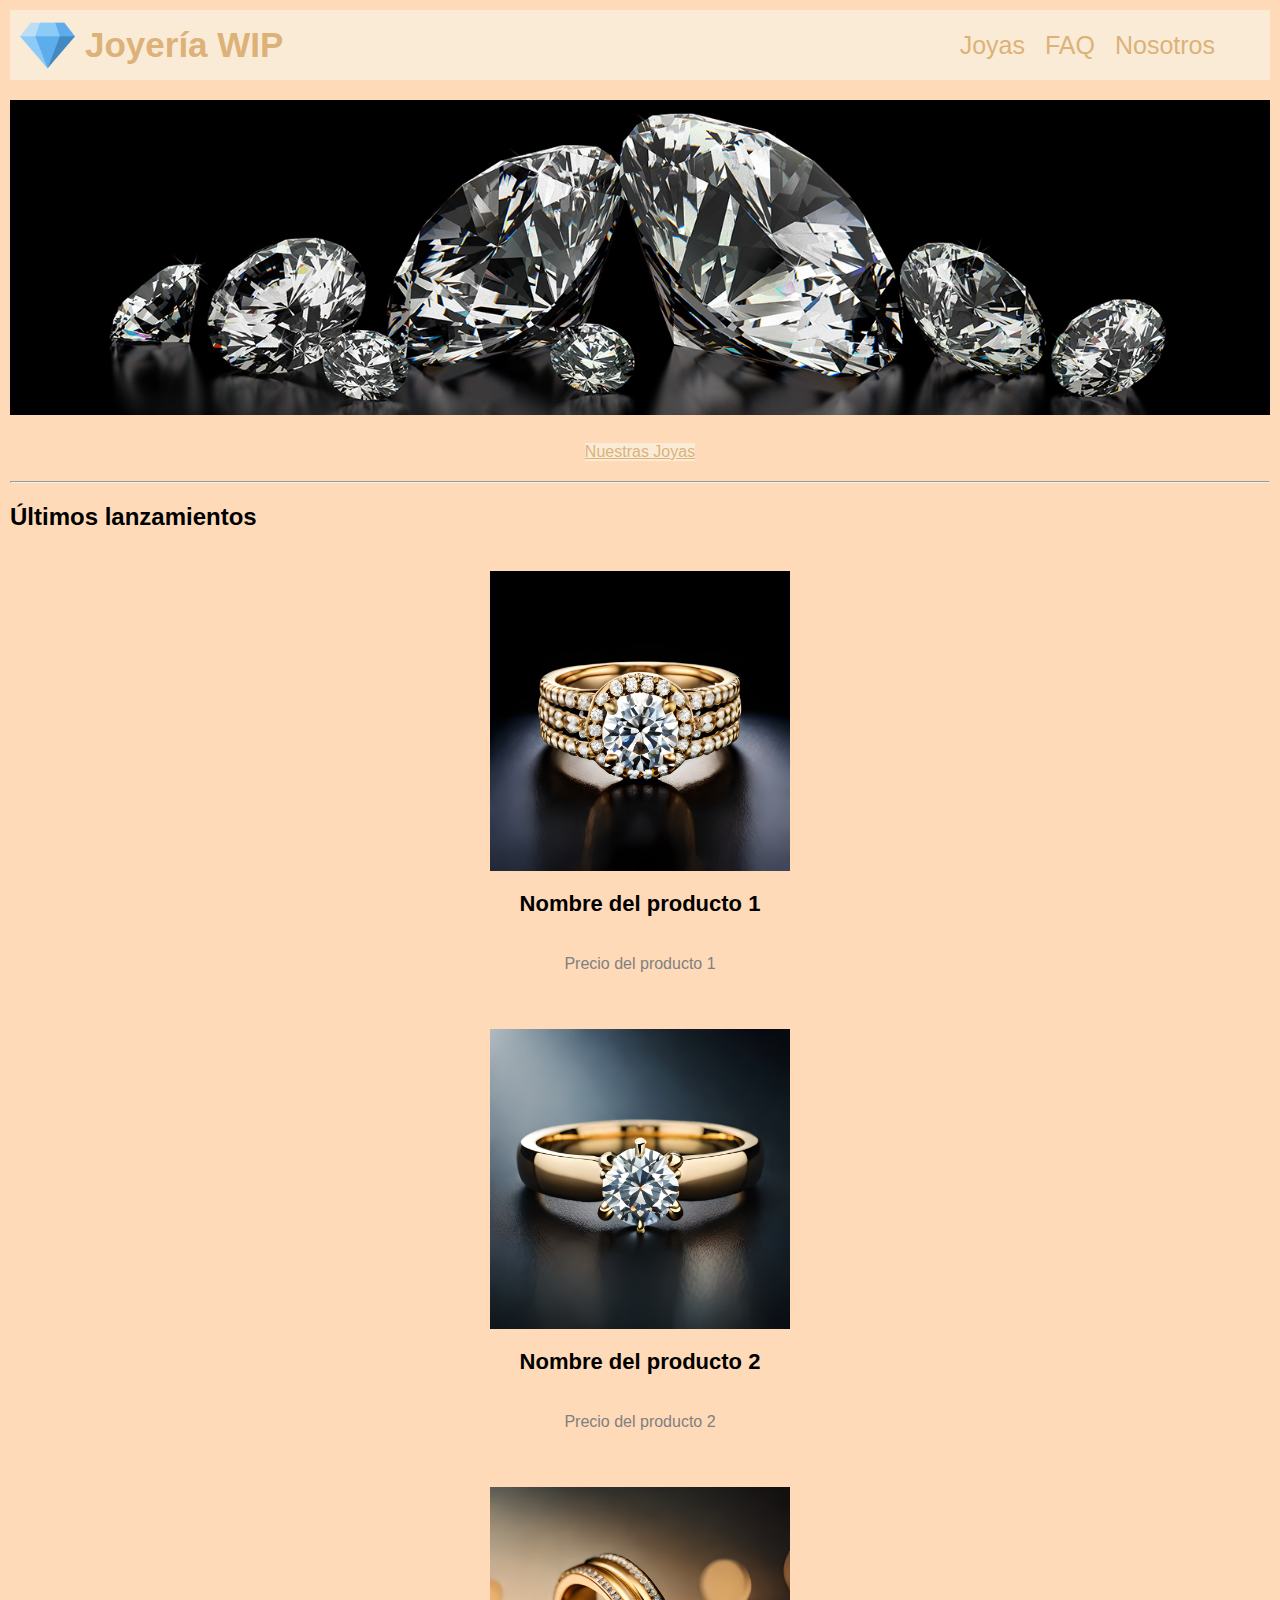
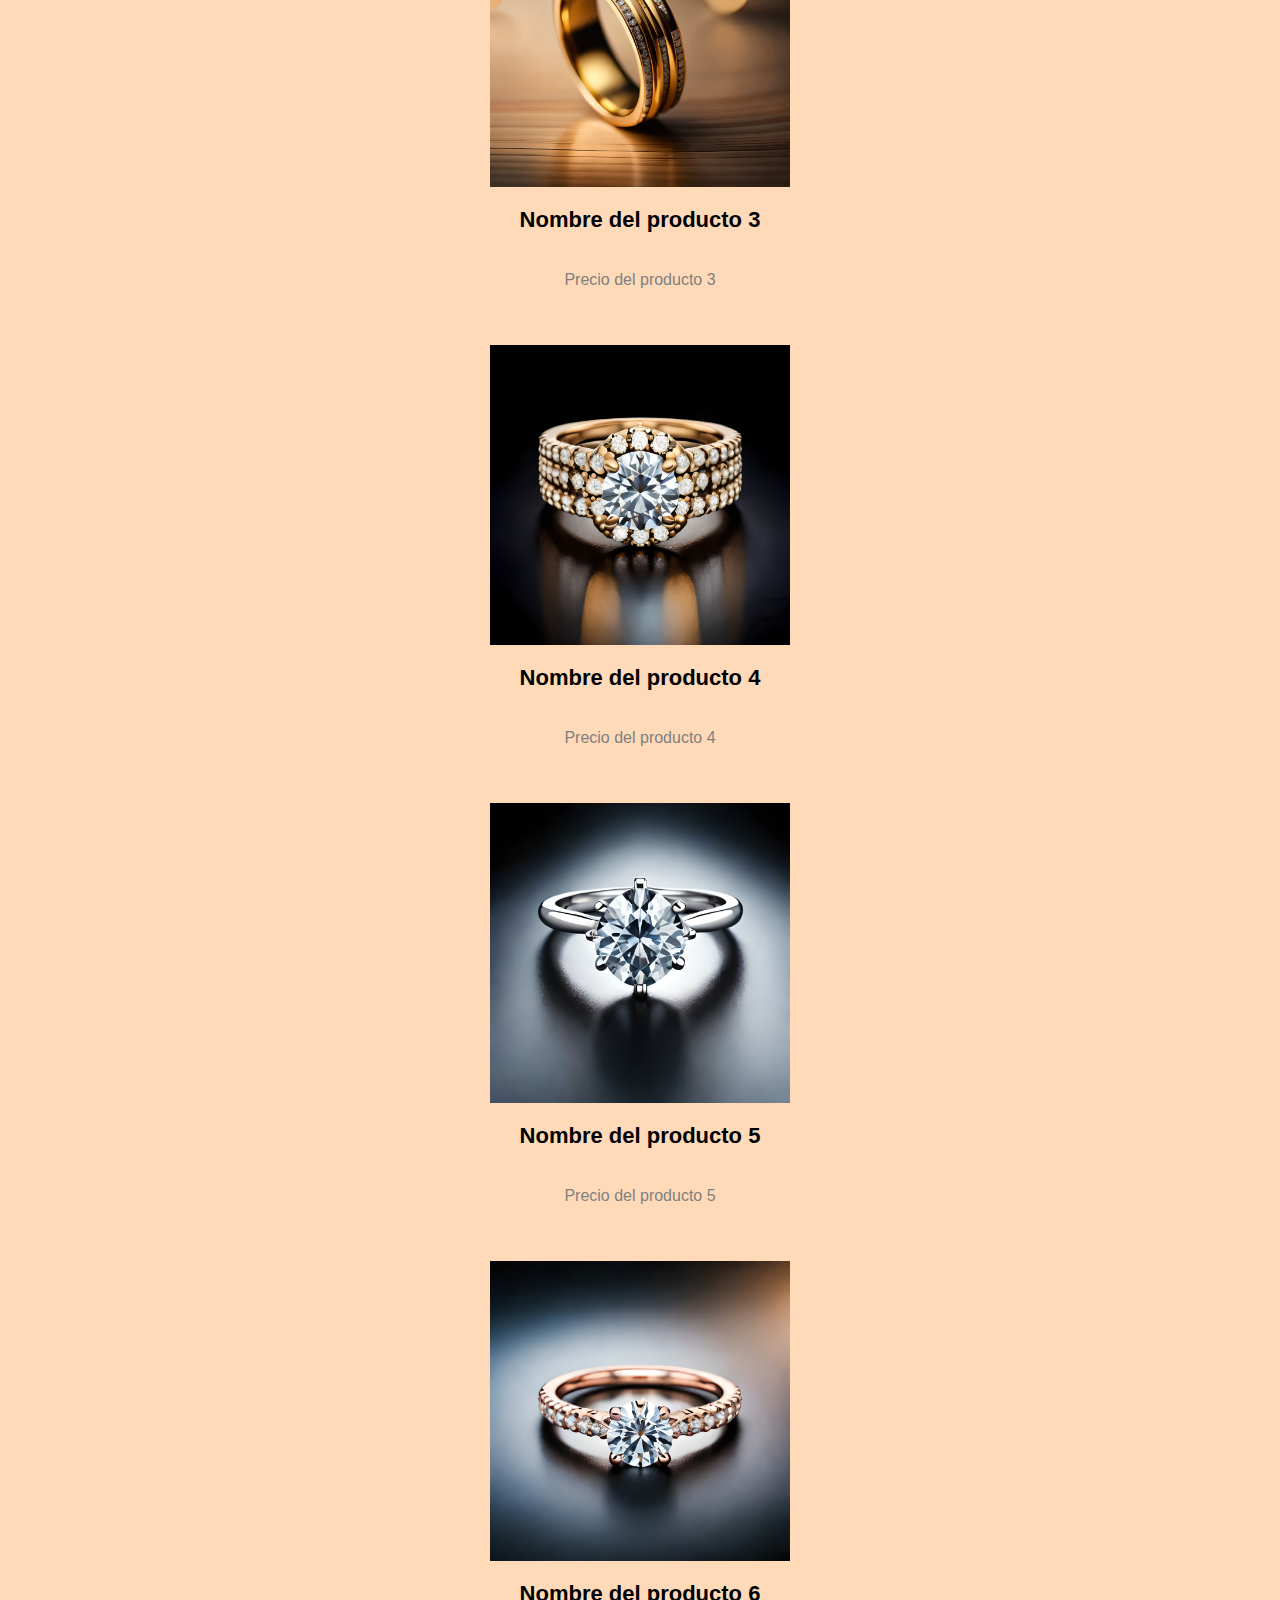
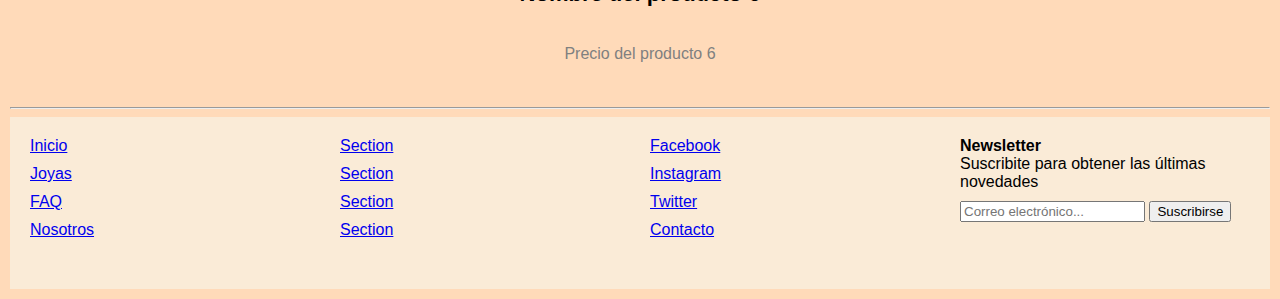
==== index.html @ 40a6d09e "Grids + Mejoras generales" ====
<!DOCTYPE html>
<html lang="en">

<head>
  <meta charset="UTF-8">
  <meta http-equiv="X-UA-Compatible" content="IE=edge">
  <meta name="viewport" content="width=device-width, initial-scale=1.0">
  <title>Joyeria WIP</title>
  <link rel="shortcut icon" href="media/favicon-32x32.png" type="image/x-icon">
  <link rel="stylesheet" href="styles/main.css">
  <link href="https://cdn.jsdelivr.net/npm/bootstrap@5.3.0-alpha3/dist/css/bootstrap.min.css" rel="stylesheet"
  integrity="sha384-KK94CHFLLe+nY2dmCWGMq91rCGa5gtU4mk92HdvYe+M/SXH301p5ILy+dN9+nJOZ" crossorigin="anonymous">
</head>

<body class="bg-peachpuff">

  <header>
    <a href="#" class="logo">
      <img src="media/apple-touch-icon.png" alt="logo">
      <h2>Joyería WIP</h2>
    </a>

    <nav>
      <a href="pages/joyas.html">Joyas</a>
      <a href="pages/faq.html">FAQ</a>
      <a href="pages/nosotros.html">Nosotros</a>
    </nav>

  </header>

  <section id="inicio">
    <img class="banner" src="media/Diamonds-Banner.jpg" alt="fotos slider">
    <br>
    <a href="pages/joyas.html" class="btn btn-default btn-lg">Nuestras Joyas</a>
  </section>

  <hr>

  <main>
    <section id="ultimos-lanzamientos">
      <h2>Últimos lanzamientos</h2>
      <div class="row">
        <div class="col-md-4">
          <div class="product">
            <img class="producto" src="media/Producto (1).jpg" alt="Producto 1">
            <h3>Nombre del producto 1</h3>
            <p>Precio del producto 1</p>
          </div>
        </div>

        <div class="col-md-4">
          <div class="product">
            <img class="producto" src="media/Producto (2).jpg" alt="Producto 2">
            <h3>Nombre del producto 2</h3>
            <p>Precio del producto 2</p>
          </div>
        </div>

        <div class="col-md-4">
          <div class="product">
            <img class="producto" src="media/Producto (3).jpg" alt="Producto 3">
            <h3>Nombre del producto 3</h3>
            <p>Precio del producto 3</p>
          </div>
        </div>

        <div class="col-md-4">
          <div class="product">
            <img class="producto" src="media/Producto (4).jpg" alt="Producto 4">
            <h3>Nombre del producto 4</h3>
            <p>Precio del producto 4</p>
          </div>
        </div>

        <div class="col-md-4">
          <div class="product">
            <img class="producto" src="media/Producto (5).jpg" alt="Producto 5">
            <h3>Nombre del producto 5</h3>
            <p>Precio del producto 5</p>
          </div>
        </div>

        <div class="col-md-4">
          <div class="product">
            <img class="producto" src="media/Producto (6).jpg" alt="Producto 6">
            <h3>Nombre del producto 6</h3>
            <p>Precio del producto 6</p>
          </div>
        </div>
      </div>
    </section>
  </main>

  <hr>

  <footer>
    <div class="container">
      <div class="col">
        <nav>
          <ul>
            <li><a href="#">Inicio</a></li>
            <li><a href="pages/joyas.html">Joyas</a></li>
            <li><a href="pages/faq.html">FAQ</a></li>
            <li><a href="pages/nosotros.html">Nosotros</a></li>
          </ul>
        </nav>
      </div>
      <div class="col">
        <nav>
          <ul>
            <li><a href="#">Section</a></li>
            <li><a href="#">Section</a></li>
            <li><a href="#">Section</a></li>
            <li><a href="#">Section</a></li>
          </ul>
        </nav>
      </div>
      <div class="col">
        <nav>
          <ul>
            <li><a href="#">Facebook</a></li>
            <li><a href="#">Instagram</a></li>
            <li><a href="#">Twitter</a></li>
            <li><a href="#">Contacto</a></li>
          </ul>
        </nav>
      </div>
      <div class="col newsletter-form">
        <form action="#" method="post">
          <h4>Newsletter</h4>
          <p>Suscribite para obtener las últimas novedades</p>
          <input type="email" name="email" placeholder="Correo electrónico...">
          <button type="submit">Suscribirse</button>
        </form>
      </div>
    </div>
  </footer>

  <script src="https://cdn.jsdelivr.net/npm/bootstrap@5.3.0-alpha3/dist/js/bootstrap.bundle.min.js"></script>
</body>

</html>
---- styles/main.css ----
/* Header */
header {
  display: flex;
  height: 70px;
  margin-bottom: 20px;
  background-color: antiquewhite;
  justify-content: space-between;
  align-items: center;
}

header nav {
  display: flex;
  margin-right: 15px;
  font-size: 25px;
  align-items: center;
  padding-right: 20px;
}

header nav a {
  text-decoration: none;
  margin-right: 20px;
  color: rgb(221, 178, 121);
}

.logo {
  display: flex;
  height: 55px;
  margin: 10px;
  text-decoration: none;
}

.logo h2 {
  font-size: 35px;
  align-self: center;
  margin-left: 10px;
  color: rgb(221, 178, 121);
}


/* Body */
body.bg-peachpuff {
  background-color: peachpuff;
  font-family: 'Gill Sans', 'Gill Sans MT', Calibri, 'Trebuchet MS', sans-serif;
  margin: 10px;
}

.product-container {
  display: grid;
  grid-template-columns: repeat(auto-fit, minmax(300px, 1fr));
  grid-gap: 20px;
}

.product {
  display: flex;
  flex-direction: column;
  align-items: center;
  justify-content: center;
  padding: 20px;
  text-align: center;
}

.product:hover {
  box-shadow: 0 4px 8px rgba(0, 0, 0, 0.2);
}


.product h3 {
  font-size: 22px;
  margin-top: 20px;
}

.product p {
  font-size: 16px;
  color: gray;
}

.product img.producto {
  max-width: 100%;
  height: auto;
  object-fit: contain;
  max-height: 300px;
}

img.banner {
  max-width: 100%;
  height: auto;
}

#inicio {
  display: flex;
  justify-content: center;
  align-items: center;
  flex-direction: column;
  margin-bottom: 20px;
}

#inicio .banner {
  max-width: 100%;
  height: auto;
  margin-bottom: 10px;
}

#inicio .btn-default {
  display: block;
  margin: 0 auto;
  text-align: center;
  background-color: antiquewhite;
  color: rgb(221, 178, 121);
}

#inicio .btn-default:hover {
background-color: grey;
}


/* Footer */
footer {
  background-color: antiquewhite;
  padding: 20px;
}

.container {
  display: flex;
  flex-wrap: wrap;
  align-items: flex-start;
}

.col {
  flex: 1;
  margin-bottom: 20px;
}

.col:not(:last-child) {
  margin-right: 20px;
}

nav ul {
  list-style: none;
  padding: 0;
  margin: 0;
}

nav ul li {
  margin-bottom: 10px;
}

.newsletter-form {
  flex: 1;
  text-align: right;
}

.newsletter-form form {
  text-align: left;
}

.newsletter-form h4,
.newsletter-form p {
  margin: 0;
}

.newsletter-form input[type="email"],
.newsletter-form button[type="submit"] {
  margin-top: 10px;
}
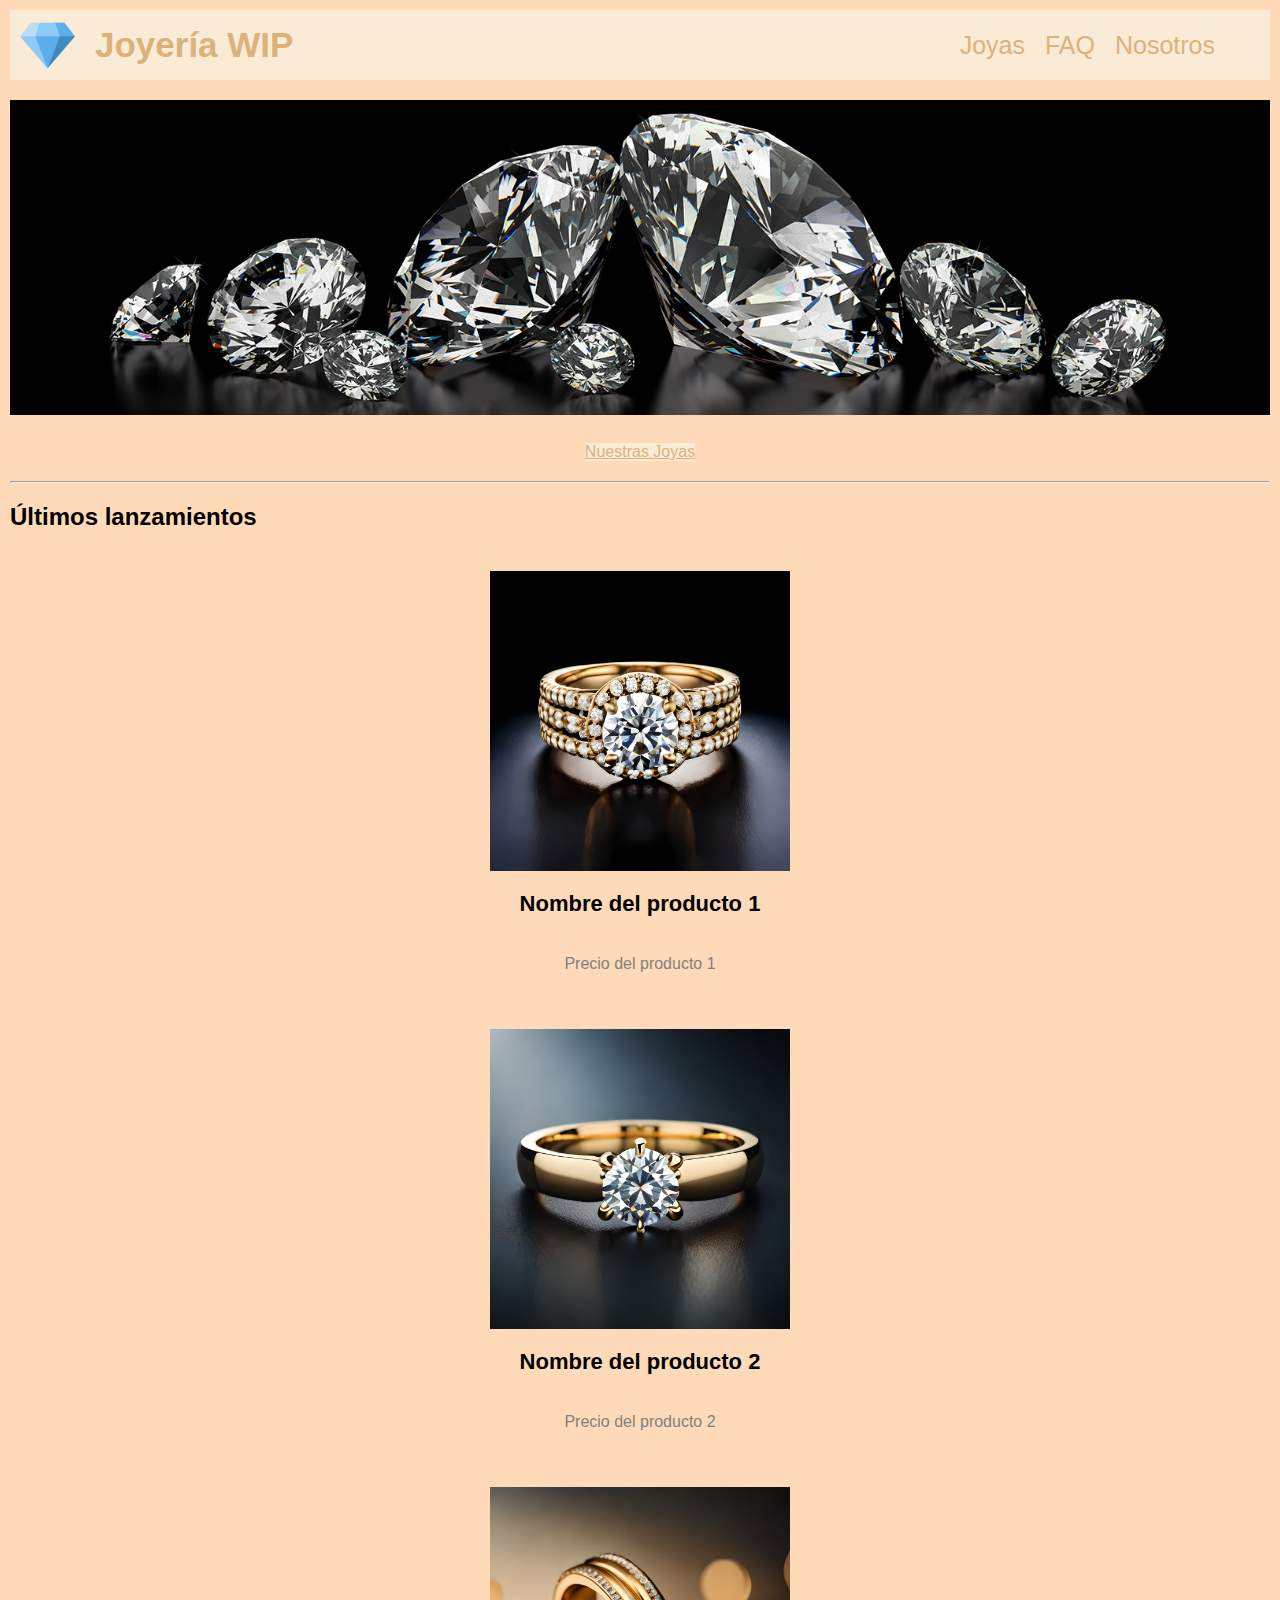
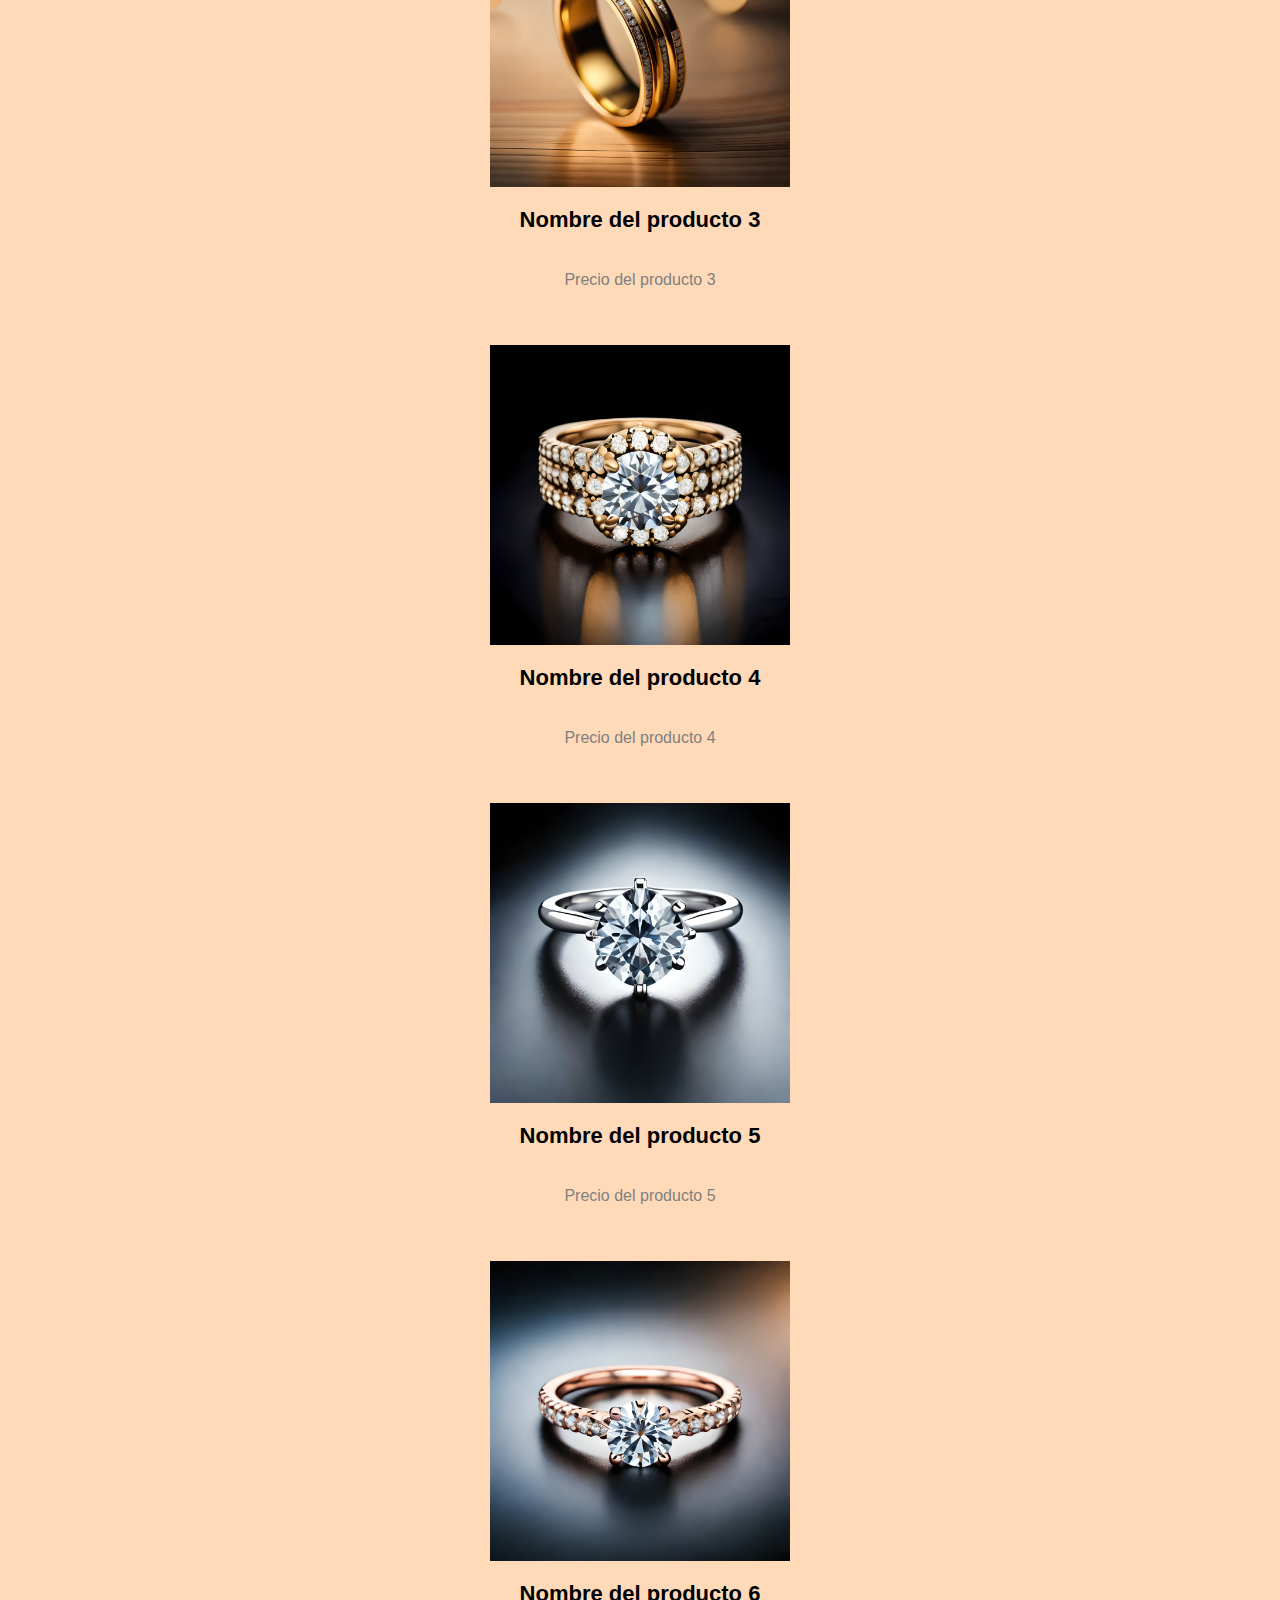
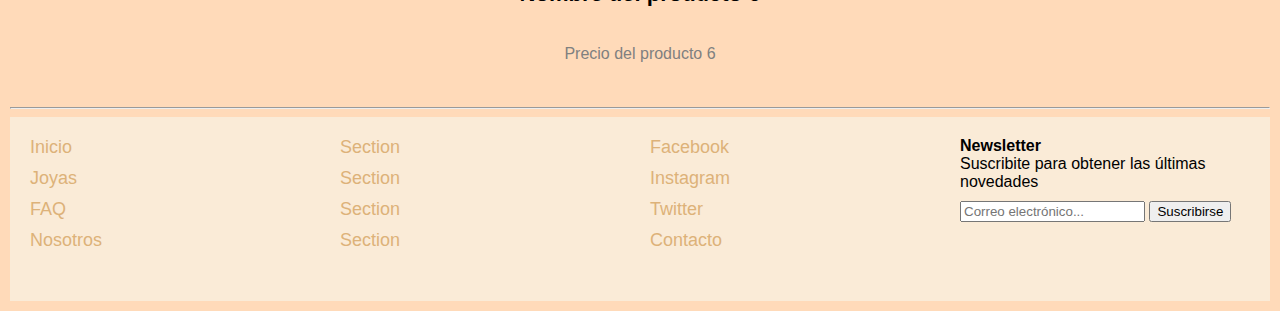
==== commit e240f399: "Media Queries + Pulido Responsive" ====
--- a/index.html
+++ b/index.html
@@ -40,7 +40,7 @@
     <section id="ultimos-lanzamientos">
       <h2>Últimos lanzamientos</h2>
       <div class="row">
-        <div class="col-md-4">
+        <div class="col-md-4 col-sm-6">
           <div class="product">
             <img class="producto" src="media/Producto (1).jpg" alt="Producto 1">
             <h3>Nombre del producto 1</h3>
@@ -48,7 +48,7 @@
           </div>
         </div>
 
-        <div class="col-md-4">
+        <div class="col-md-4 col-sm-6">
           <div class="product">
             <img class="producto" src="media/Producto (2).jpg" alt="Producto 2">
             <h3>Nombre del producto 2</h3>
@@ -56,7 +56,7 @@
           </div>
         </div>
 
-        <div class="col-md-4">
+        <div class="col-md-4 col-sm-6">
           <div class="product">
             <img class="producto" src="media/Producto (3).jpg" alt="Producto 3">
             <h3>Nombre del producto 3</h3>
@@ -64,7 +64,7 @@
           </div>
         </div>
 
-        <div class="col-md-4">
+        <div class="col-md-4 col-sm-6">
           <div class="product">
             <img class="producto" src="media/Producto (4).jpg" alt="Producto 4">
             <h3>Nombre del producto 4</h3>
@@ -72,7 +72,7 @@
           </div>
         </div>
 
-        <div class="col-md-4">
+        <div class="col-md-4 col-sm-6">
           <div class="product">
             <img class="producto" src="media/Producto (5).jpg" alt="Producto 5">
             <h3>Nombre del producto 5</h3>
@@ -80,7 +80,7 @@
           </div>
         </div>
 
-        <div class="col-md-4">
+        <div class="col-md-4 col-sm-6">
           <div class="product">
             <img class="producto" src="media/Producto (6).jpg" alt="Producto 6">
             <h3>Nombre del producto 6</h3>
--- a/styles/main.css
+++ b/styles/main.css
@@ -5,7 +5,29 @@
   margin-bottom: 20px;
   background-color: antiquewhite;
   justify-content: space-between;
-  align-items: center;
+  align-items: center
+}
+
+.logo {
+  display: flex;
+  height: 55px;
+  margin: 10px;
+  text-decoration: none;
+}
+
+.logo img {
+  height: 100%;
+}
+.logo h2 {
+  padding: 10px;
+  font-size: 35px;
+  align-self: center;
+  margin-left: 10px;
+  color: rgb(221, 178, 121);
+}
+
+.logo h2:hover{
+  color: grey;
 }
 
 header nav {
@@ -22,18 +44,8 @@
   color: rgb(221, 178, 121);
 }
 
-.logo {
-  display: flex;
-  height: 55px;
-  margin: 10px;
-  text-decoration: none;
-}
-
-.logo h2 {
-  font-size: 35px;
-  align-self: center;
-  margin-left: 10px;
-  color: rgb(221, 178, 121);
+header nav a:hover{
+  color:grey;
 }
 
 
@@ -56,7 +68,6 @@
   align-items: center;
   justify-content: center;
   padding: 20px;
-  text-align: center;
 }
 
 .product:hover {
@@ -144,6 +155,16 @@
   margin-bottom: 10px;
 }
 
+nav ul li a {
+  font-size: 18px;
+  color: rgb(221, 178, 121);
+  text-decoration: none;
+}
+
+nav ul li a:hover{
+  color: grey;
+}
+
 .newsletter-form {
   flex: 1;
   text-align: right;
@@ -162,3 +183,58 @@
 .newsletter-form button[type="submit"] {
   margin-top: 10px;
 }
+
+/* Media Queries */
+@media only screen and (max-width: 768px) {
+  .logo {
+    justify-content: center;
+    margin-right: 0;
+  }
+
+  .logo h2 {
+    font-size: 25px;
+    margin-left: 0;
+  }
+
+  header nav {
+    display: flex;
+    margin-right: 0;
+    font-size: 20px;
+  }
+
+  header nav a {
+    margin-right: 10px;
+  }
+
+  .product-container {
+    grid-template-columns: repeat(auto-fit, minmax(250px, 1fr));
+  }
+}
+
+@media only screen and (max-width: 576px) {
+  .logo h2 {
+    font-size: 20px;
+  }
+
+  header nav {
+    display: flex;
+    font-size: 20px;
+  }
+
+  header nav a {
+    margin-right: 10px;
+  }
+
+  .product-container {
+    grid-template-columns: repeat(auto-fit, minmax(200px, 1fr));
+  }
+
+  .newsletter-form {
+    text-align: center;
+  }
+
+  .col {
+    margin-right: 0;
+  }
+}
+
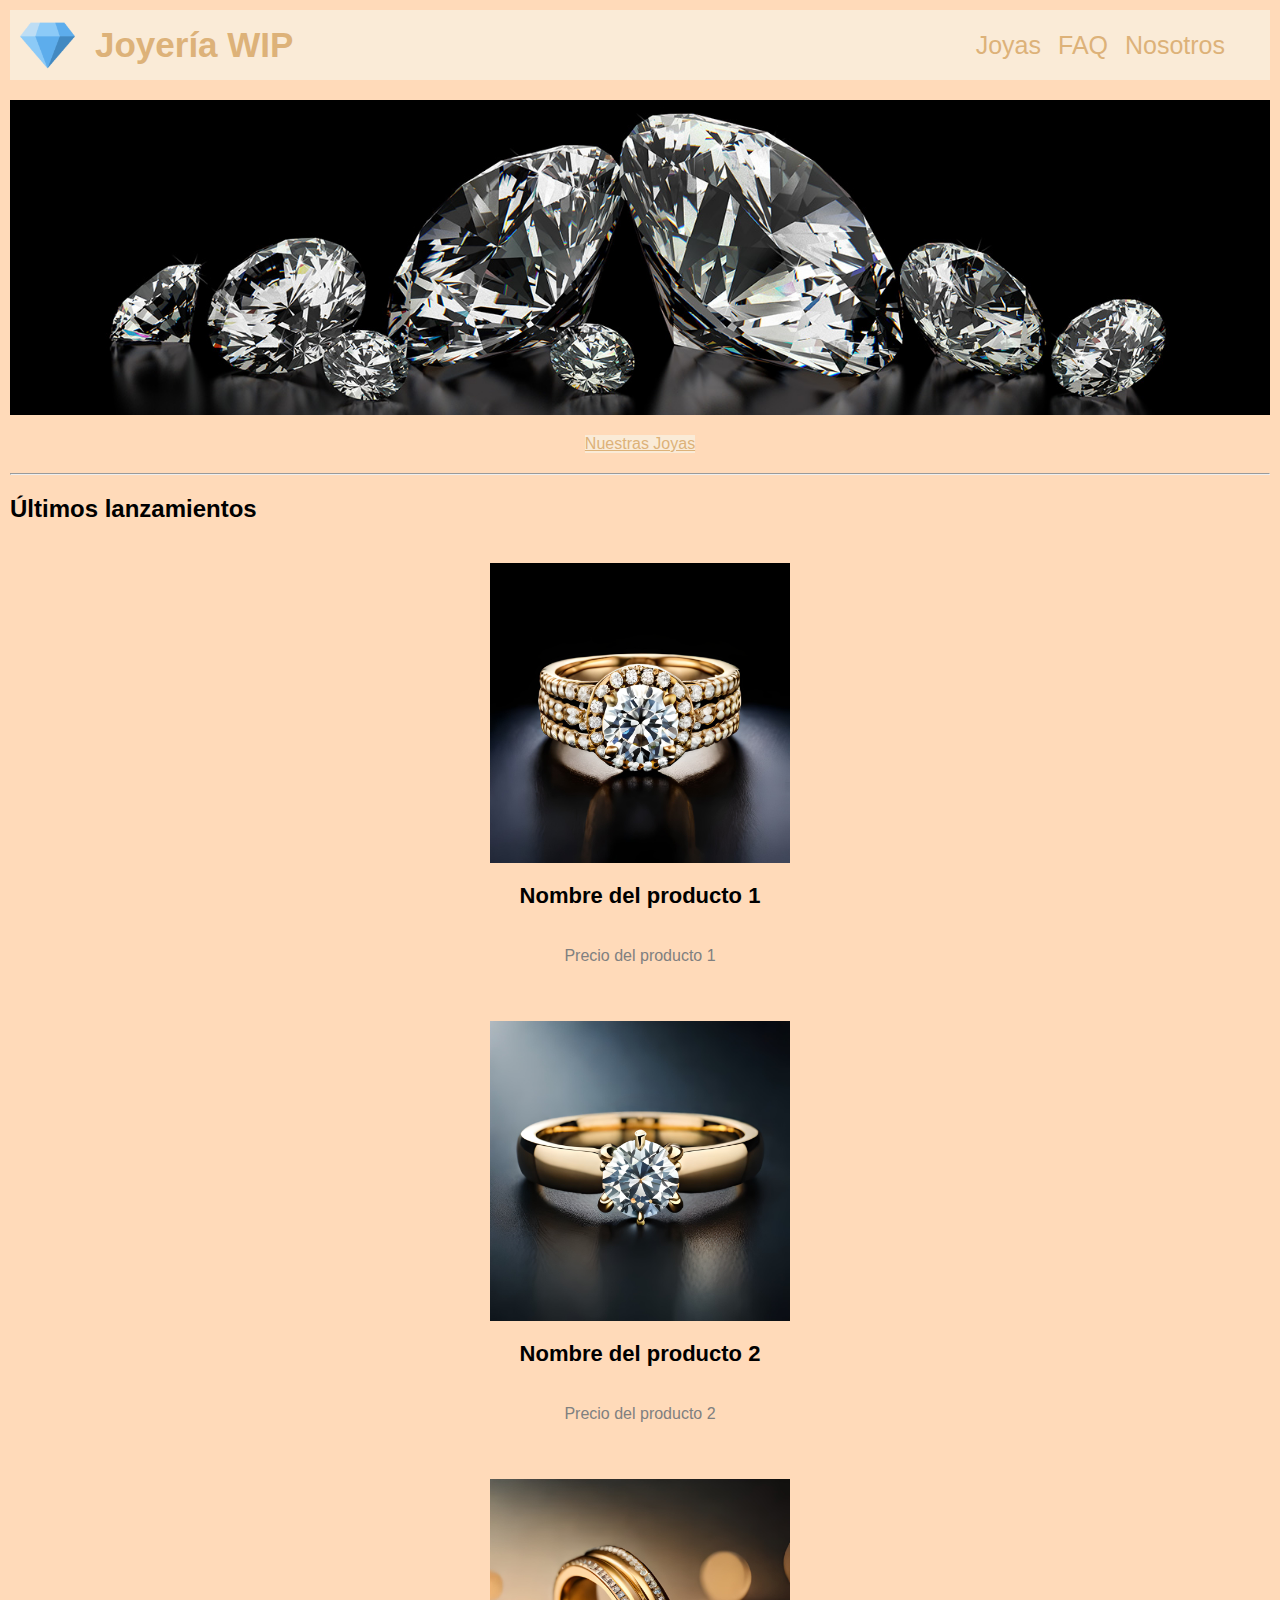
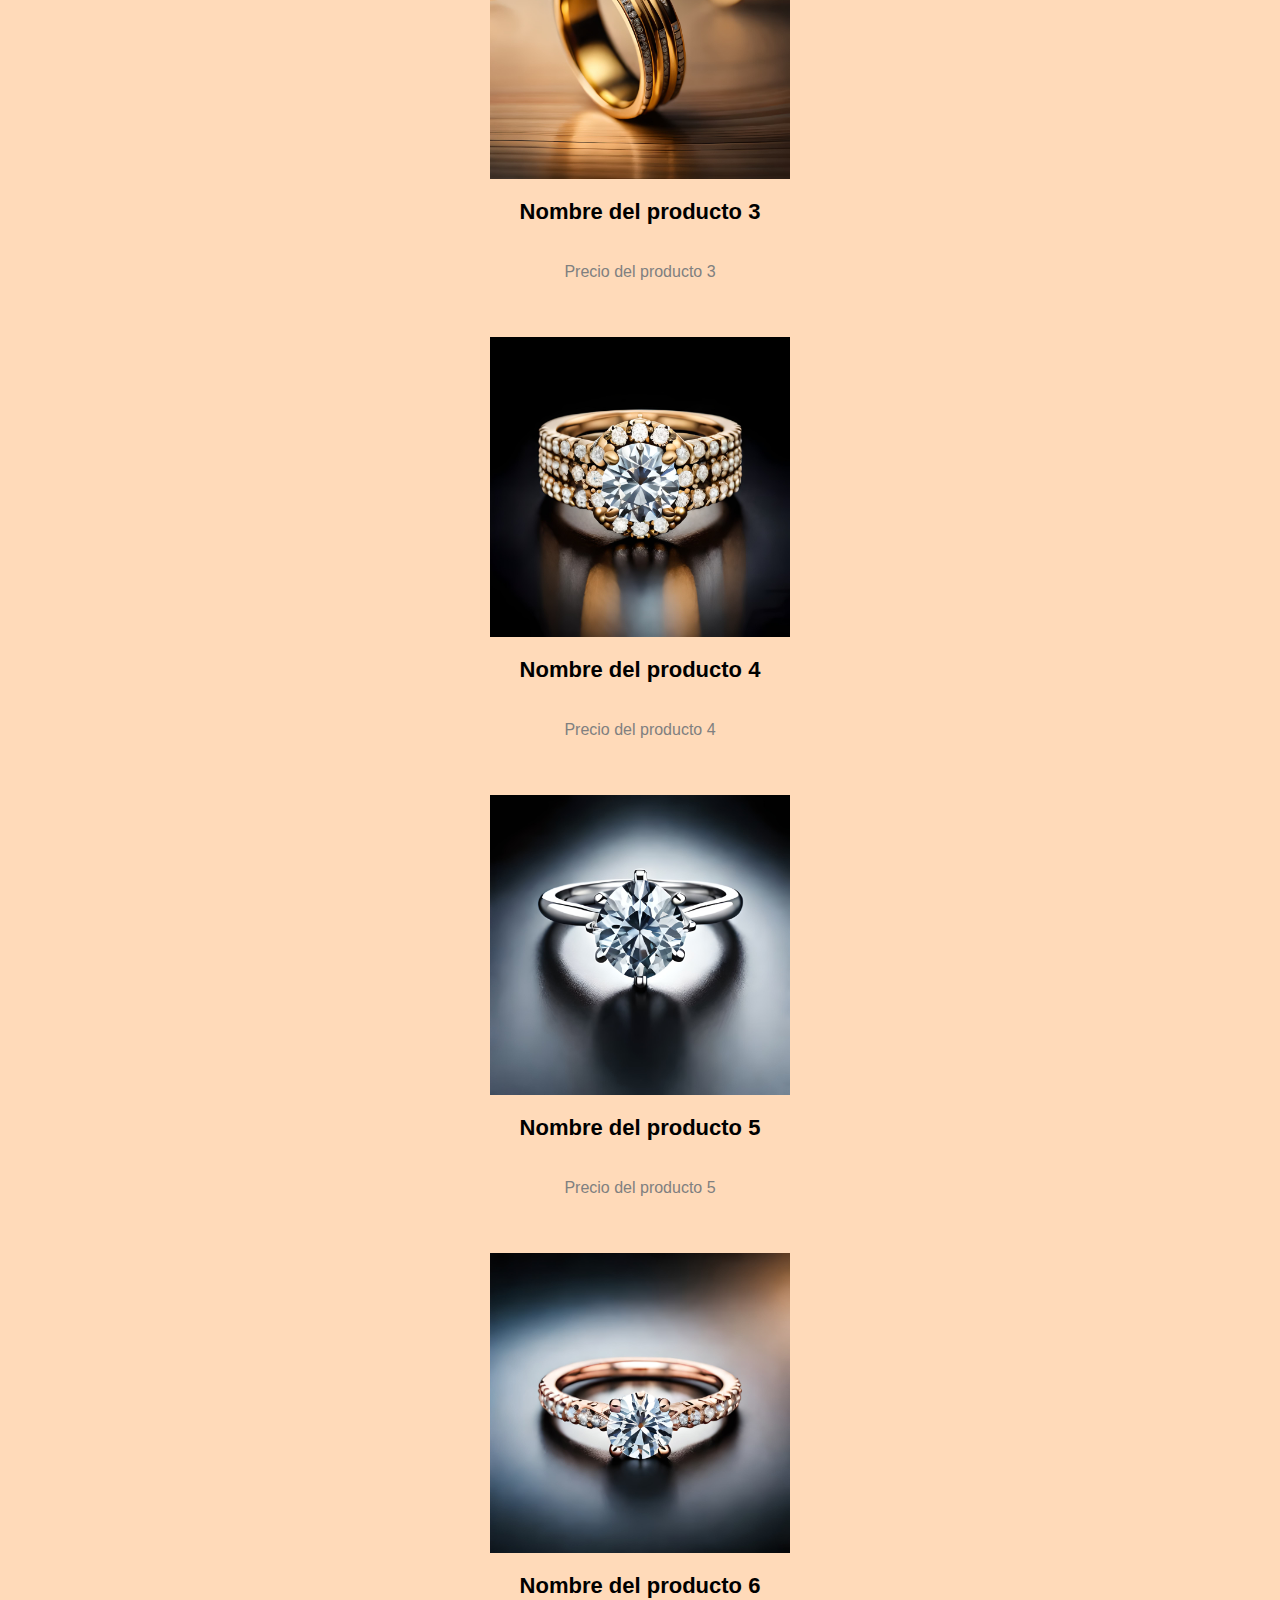
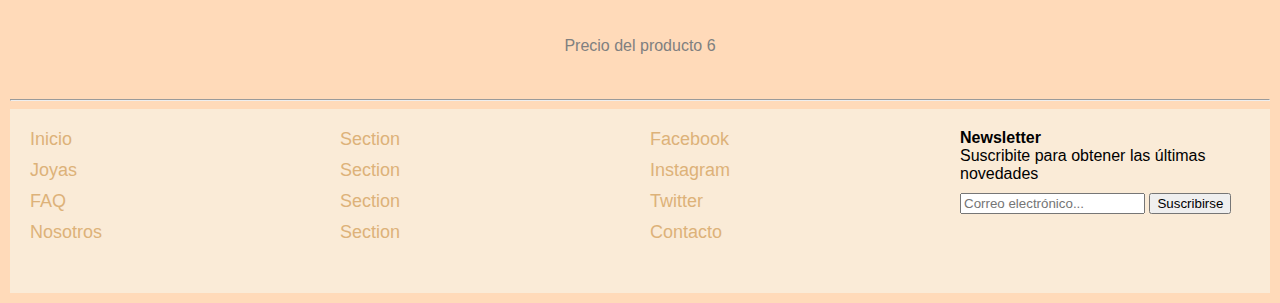
==== commit 4846a93d: "SEO + Correcciones + Start SASS" ====
--- a/index.html
+++ b/index.html
@@ -5,6 +5,8 @@
   <meta charset="UTF-8">
   <meta http-equiv="X-UA-Compatible" content="IE=edge">
   <meta name="viewport" content="width=device-width, initial-scale=1.0">
+  <meta name="description" content="Ingresa al sitio para conocer nuestras piezas únicas hechas a mano. Trabajamos con plata .925 y oro 14K y 18K.">
+  <meta name="keywords" content="Joyería, Joyas, Oro, Plata, 14K, 18K, .925, Diamantes, VVS, Anillos, Cadenas, Chains">
   <title>Joyeria WIP</title>
   <link rel="shortcut icon" href="media/favicon-32x32.png" type="image/x-icon">
   <link rel="stylesheet" href="styles/main.css">
@@ -13,24 +15,25 @@
 </head>
 
 <body class="bg-peachpuff">
-
   <header>
     <a href="#" class="logo">
       <img src="media/apple-touch-icon.png" alt="logo">
-      <h2>Joyería WIP</h2>
+      <h1>Joyería WIP</h1>
     </a>
 
     <nav>
-      <a href="pages/joyas.html">Joyas</a>
-      <a href="pages/faq.html">FAQ</a>
-      <a href="pages/nosotros.html">Nosotros</a>
+      <ul>
+      <li> <a href="pages/joyas.html">Joyas</a> </li>
+      <li> <a href="pages/faq.html">FAQ</a> </li>
+      <li> <a href="pages/nosotros.html">Nosotros</a> </li>
+      </ul>
     </nav>
 
   </header>
 
   <section id="inicio">
     <img class="banner" src="media/Diamonds-Banner.jpg" alt="fotos slider">
-    <br>
+    
     <a href="pages/joyas.html" class="btn btn-default btn-lg">Nuestras Joyas</a>
   </section>
 
--- a/styles/main.css
+++ b/styles/main.css
@@ -18,7 +18,7 @@
 .logo img {
   height: 100%;
 }
-.logo h2 {
+.logo h1 {
   padding: 10px;
   font-size: 35px;
   align-self: center;
@@ -26,7 +26,7 @@
   color: rgb(221, 178, 121);
 }
 
-.logo h2:hover{
+.logo h1:hover{
   color: grey;
 }
 
@@ -38,13 +38,18 @@
   padding-right: 20px;
 }
 
-header nav a {
+header nav ul li {
+  display: inline;
   text-decoration: none;
-  margin-right: 20px;
-  color: rgb(221, 178, 121);
-}
-
-header nav a:hover{
+  margin-right: 10px;
+  color: rgb(221, 178, 121);
+}
+
+header nav ul li a {
+font-size: 25px;
+}
+
+header nav ul li a:hover{
   color:grey;
 }
 
@@ -56,6 +61,33 @@
   margin: 10px;
 }
 
+#inicio {
+  display: flex;
+  justify-content: center;
+  align-items: center;
+  flex-direction: column;
+  margin-bottom: 20px;
+}
+
+#inicio .banner {
+  max-width: 100%;
+  height: auto;
+  margin-bottom: 20px;
+}
+
+#inicio .btn-default {
+  display: block;
+  margin: 0 auto;
+  text-align: center;
+  background-color: antiquewhite;
+  color: rgb(221, 178, 121);
+}
+
+#inicio .btn-default:hover {
+background-color: grey;
+}
+
+
 .product-container {
   display: grid;
   grid-template-columns: repeat(auto-fit, minmax(300px, 1fr));
@@ -97,32 +129,6 @@
   height: auto;
 }
 
-#inicio {
-  display: flex;
-  justify-content: center;
-  align-items: center;
-  flex-direction: column;
-  margin-bottom: 20px;
-}
-
-#inicio .banner {
-  max-width: 100%;
-  height: auto;
-  margin-bottom: 10px;
-}
-
-#inicio .btn-default {
-  display: block;
-  margin: 0 auto;
-  text-align: center;
-  background-color: antiquewhite;
-  color: rgb(221, 178, 121);
-}
-
-#inicio .btn-default:hover {
-background-color: grey;
-}
-
 
 /* Footer */
 footer {
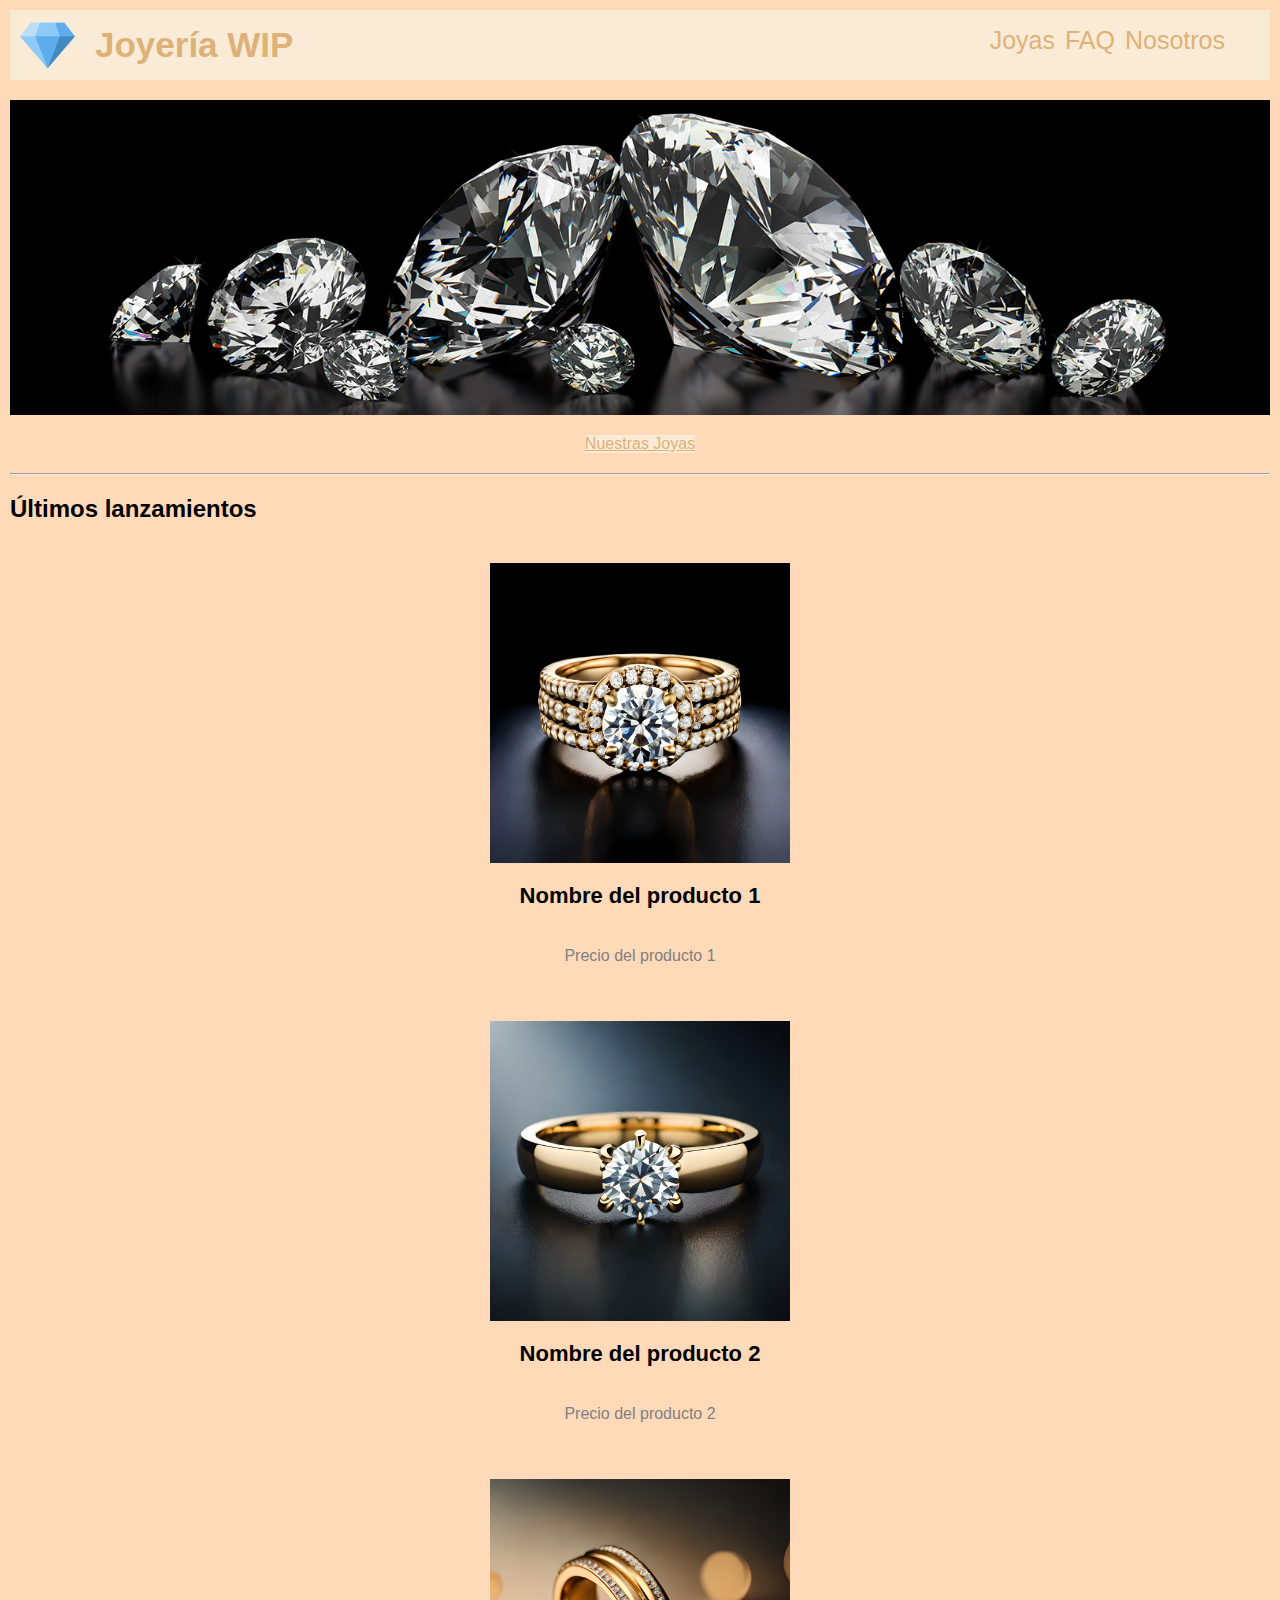
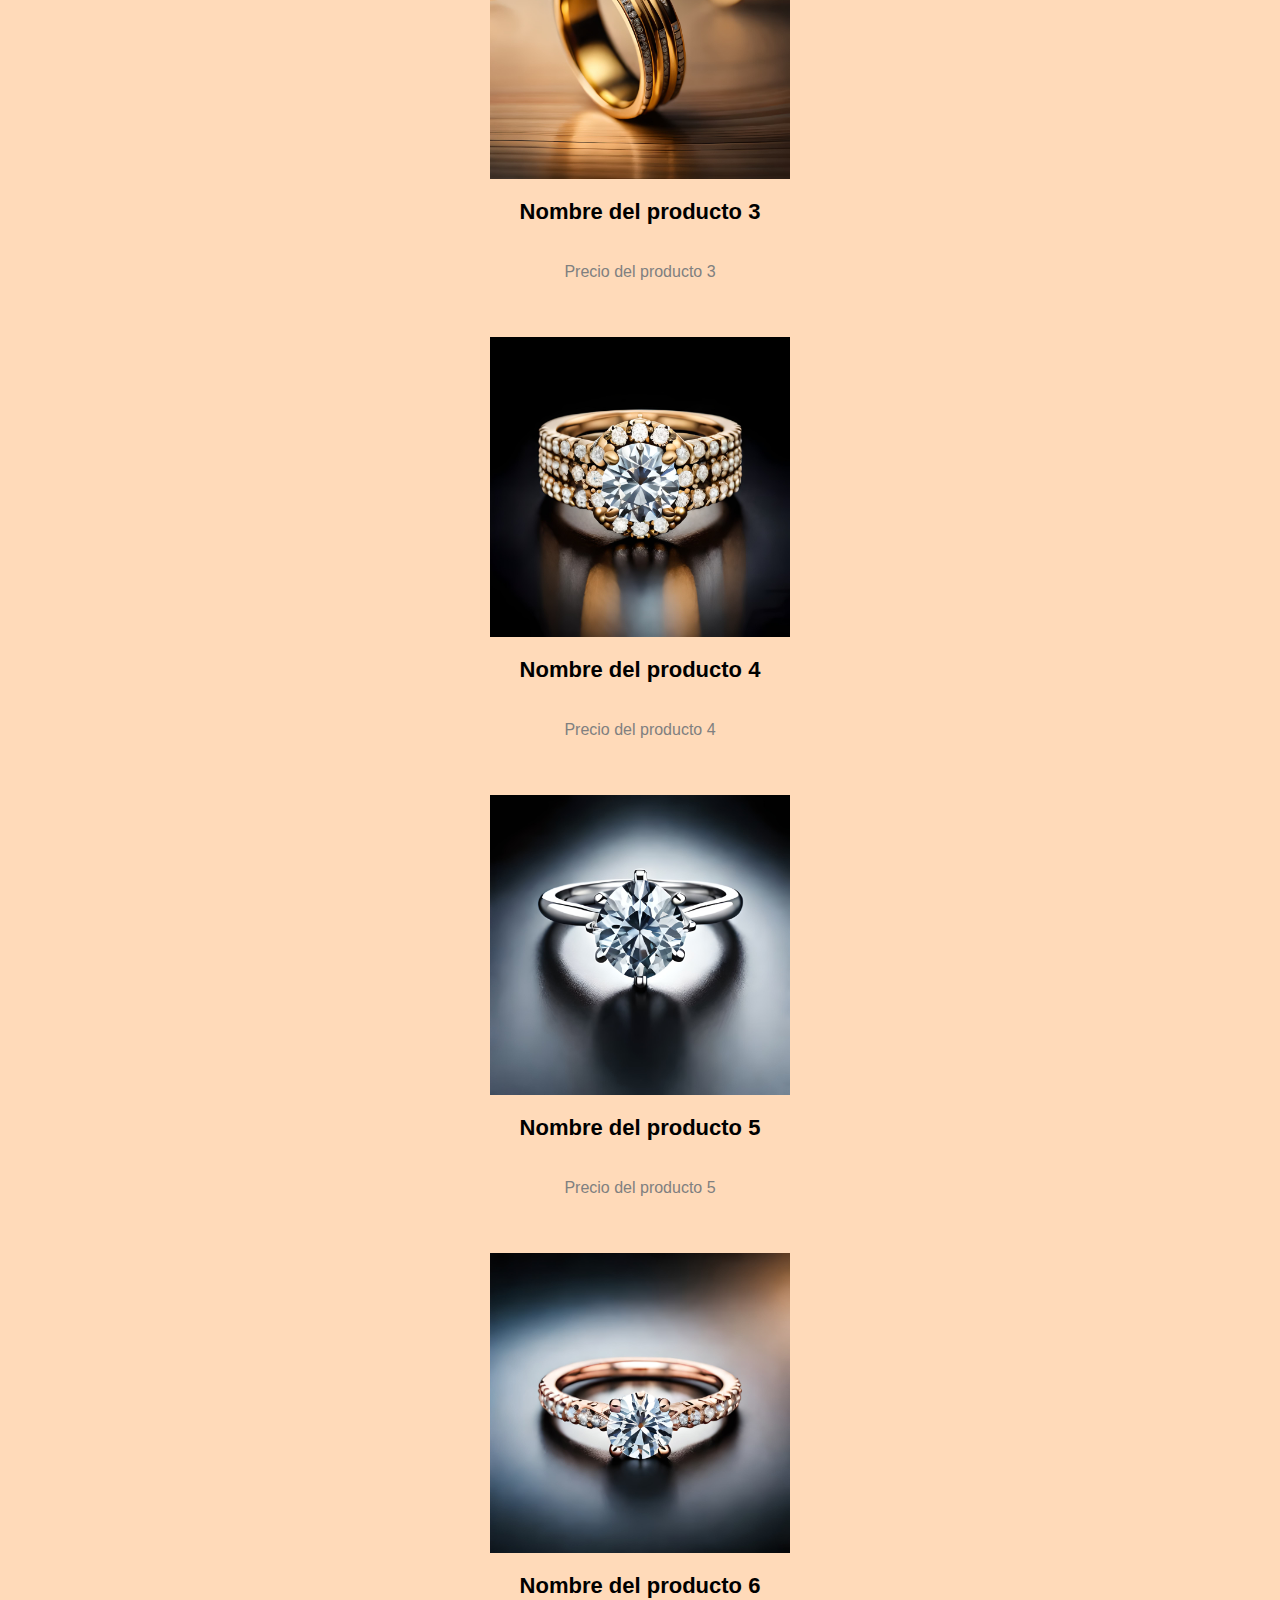
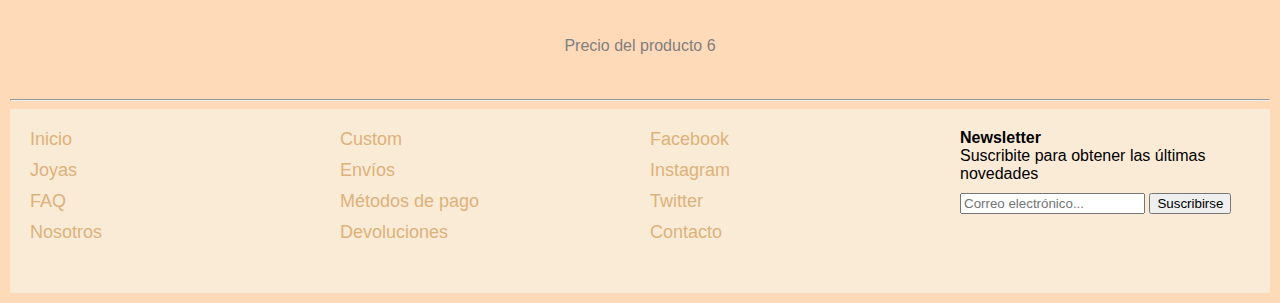
==== commit e25ed30f: "Correciones generales" ====
--- a/index.html
+++ b/index.html
@@ -9,7 +9,7 @@
   <meta name="keywords" content="Joyería, Joyas, Oro, Plata, 14K, 18K, .925, Diamantes, VVS, Anillos, Cadenas, Chains">
   <title>Joyeria WIP</title>
   <link rel="shortcut icon" href="media/favicon-32x32.png" type="image/x-icon">
-  <link rel="stylesheet" href="styles/main.css">
+  <link rel="stylesheet" href="css/main.css">
   <link href="https://cdn.jsdelivr.net/npm/bootstrap@5.3.0-alpha3/dist/css/bootstrap.min.css" rel="stylesheet"
   integrity="sha384-KK94CHFLLe+nY2dmCWGMq91rCGa5gtU4mk92HdvYe+M/SXH301p5ILy+dN9+nJOZ" crossorigin="anonymous">
 </head>
@@ -31,7 +31,7 @@
 
   </header>
 
-  <section id="inicio">
+  <section class="inicio">
     <img class="banner" src="media/Diamonds-Banner.jpg" alt="fotos slider">
     
     <a href="pages/joyas.html" class="btn btn-default btn-lg">Nuestras Joyas</a>
@@ -40,7 +40,7 @@
   <hr>
 
   <main>
-    <section id="ultimos-lanzamientos">
+    <section class="ultimos-lanzamientos">
       <h2>Últimos lanzamientos</h2>
       <div class="row">
         <div class="col-md-4 col-sm-6">
@@ -99,34 +99,28 @@
   <footer>
     <div class="container">
       <div class="col">
-        <nav>
           <ul>
             <li><a href="#">Inicio</a></li>
             <li><a href="pages/joyas.html">Joyas</a></li>
             <li><a href="pages/faq.html">FAQ</a></li>
             <li><a href="pages/nosotros.html">Nosotros</a></li>
           </ul>
-        </nav>
       </div>
       <div class="col">
-        <nav>
           <ul>
-            <li><a href="#">Section</a></li>
-            <li><a href="#">Section</a></li>
-            <li><a href="#">Section</a></li>
-            <li><a href="#">Section</a></li>
+            <li><a href="pages/faq.html#custom">Custom</a></li>
+            <li><a href="pages/faq.html#envios-metodosdepago-devoluciones">Envíos</a></li>
+            <li><a href="pages/faq.html#envios-metodosdepago-devoluciones">Métodos de pago</a></li>
+            <li><a href="pages/faq.html#envios-metodosdepago-devoluciones">Devoluciones</a></li>
           </ul>
-        </nav>
       </div>
       <div class="col">
-        <nav>
           <ul>
-            <li><a href="#">Facebook</a></li>
-            <li><a href="#">Instagram</a></li>
-            <li><a href="#">Twitter</a></li>
-            <li><a href="#">Contacto</a></li>
+            <li><a href="https://www.facebook.com/">Facebook</a></li>
+            <li><a href="https://www.instagram.com/">Instagram</a></li>
+            <li><a href="https://twitter.com/">Twitter</a></li>
+            <li><a href="pages/faq.html#contacto">Contacto</a></li>
           </ul>
-        </nav>
       </div>
       <div class="col newsletter-form">
         <form action="#" method="post">
--- a/css/main.css
+++ b/css/main.css
@@ -0,0 +1,234 @@
+header {
+  display: flex;
+  height: 70px;
+  margin-bottom: 20px;
+  background-color: antiquewhite;
+  justify-content: space-between;
+  align-items: center;
+}
+
+header .logo {
+  display: flex;
+  height: 55px;
+  margin: 10px;
+  text-decoration: none;
+}
+
+header .logo img {
+  height: 100%;
+}
+
+header .logo h1 {
+  padding: 10px;
+  font-size: 35px;
+  align-self: center;
+  margin-left: 10px;
+  color: rgb(221, 178, 121);
+}
+
+header .logo h1:hover {
+  color: grey;
+}
+
+header nav {
+  display: flex;
+  margin-right: 15px;
+  font-size: 25px;
+  align-items: center;
+  padding-right: 20px;
+}
+
+header nav ul {
+  display: flex;
+  list-style: none;
+  margin: 0;
+  padding: 0;
+}
+
+header nav ul li {
+  margin-right: 10px;
+}
+
+header nav ul li a {
+  text-decoration: none;
+  color: rgb(221, 178, 121);
+  font-size: 25px;
+}
+
+header nav ul li a:hover {
+  color: grey;
+}
+
+body.bg-peachpuff {
+  background-color: peachpuff;
+  font-family: "Gill Sans", "Gill Sans MT", Calibri, "Trebuchet MS", sans-serif;
+  margin: 10px;
+}
+
+.inicio {
+  display: flex;
+  justify-content: center;
+  align-items: center;
+  flex-direction: column;
+  margin-bottom: 20px;
+}
+
+.inicio .banner {
+  max-width: 100%;
+  height: auto;
+  margin-bottom: 20px;
+}
+
+.inicio .btn-default {
+  display: block;
+  margin: 0 auto;
+  text-align: center;
+  background-color: antiquewhite;
+  color: rgb(221, 178, 121);
+}
+
+.inicio .btn-default:hover {
+  background-color: grey;
+}
+
+.product-container {
+  display: grid;
+  grid-template-columns: repeat(auto-fit, minmax(300px, 1fr));
+  grid-gap: 20px;
+}
+
+.product {
+  display: flex;
+  flex-direction: column;
+  align-items: center;
+  justify-content: center;
+  padding: 20px;
+}
+
+.product:hover {
+  box-shadow: 0 4px 8px rgba(0, 0, 0, 0.2);
+}
+
+.product h3 {
+  font-size: 22px;
+  margin-top: 20px;
+}
+
+.product p {
+  font-size: 16px;
+  color: grey;
+}
+
+.product img.producto {
+  max-width: 100%;
+  height: auto;
+  object-fit: contain;
+  max-height: 300px;
+}
+
+img.banner {
+  max-width: 100%;
+  height: auto;
+}
+
+.faq dd {
+  margin-bottom: 2em;
+}
+
+footer {
+  background-color: antiquewhite;
+  padding: 20px;
+}
+
+.container {
+  display: flex;
+  flex-wrap: wrap;
+  align-items: flex-start;
+}
+
+.col {
+  flex: 1;
+  margin-bottom: 20px;
+}
+
+.col:not(:last-child) {
+  margin-right: 20px;
+}
+
+ul {
+  list-style: none;
+  padding: 0;
+  margin: 0;
+}
+ul li {
+  margin-bottom: 10px;
+}
+ul li a {
+  font-size: 18px;
+  color: rgb(221, 178, 121);
+  text-decoration: none;
+}
+ul li a:hover {
+  color: grey;
+}
+
+.newsletter-form {
+  flex: 1;
+  text-align: right;
+}
+.newsletter-form form {
+  text-align: left;
+}
+.newsletter-form h4,
+.newsletter-form p {
+  margin: 0;
+}
+.newsletter-form input[type=email],
+.newsletter-form button[type=submit] {
+  margin-top: 10px;
+}
+
+@media only screen and (max-width: 768px) {
+  .logo {
+    justify-content: center;
+    margin-right: 0;
+  }
+  .logo h1 {
+    font-size: 25px;
+    margin-left: 0;
+  }
+  header nav {
+    display: flex;
+    margin-right: 0;
+    font-size: 20px;
+  }
+  header nav a {
+    margin-right: 10px;
+  }
+  .product-container {
+    grid-template-columns: repeat(auto-fit, minmax(250px, 1fr));
+  }
+}
+@media only screen and (max-width: 576px) {
+  .logo h1 {
+    display: none;
+  }
+  header nav {
+    display: flex;
+    font-size: 20px;
+  }
+  header nav a {
+    margin-right: 10px;
+  }
+  .product-container {
+    grid-template-columns: repeat(auto-fit, minmax(200px, 1fr));
+  }
+  .newsletter-form {
+    text-align: center;
+  }
+  .col {
+    margin-right: 0;
+  }
+}
+
+/*# sourceMappingURL=main.css.map */
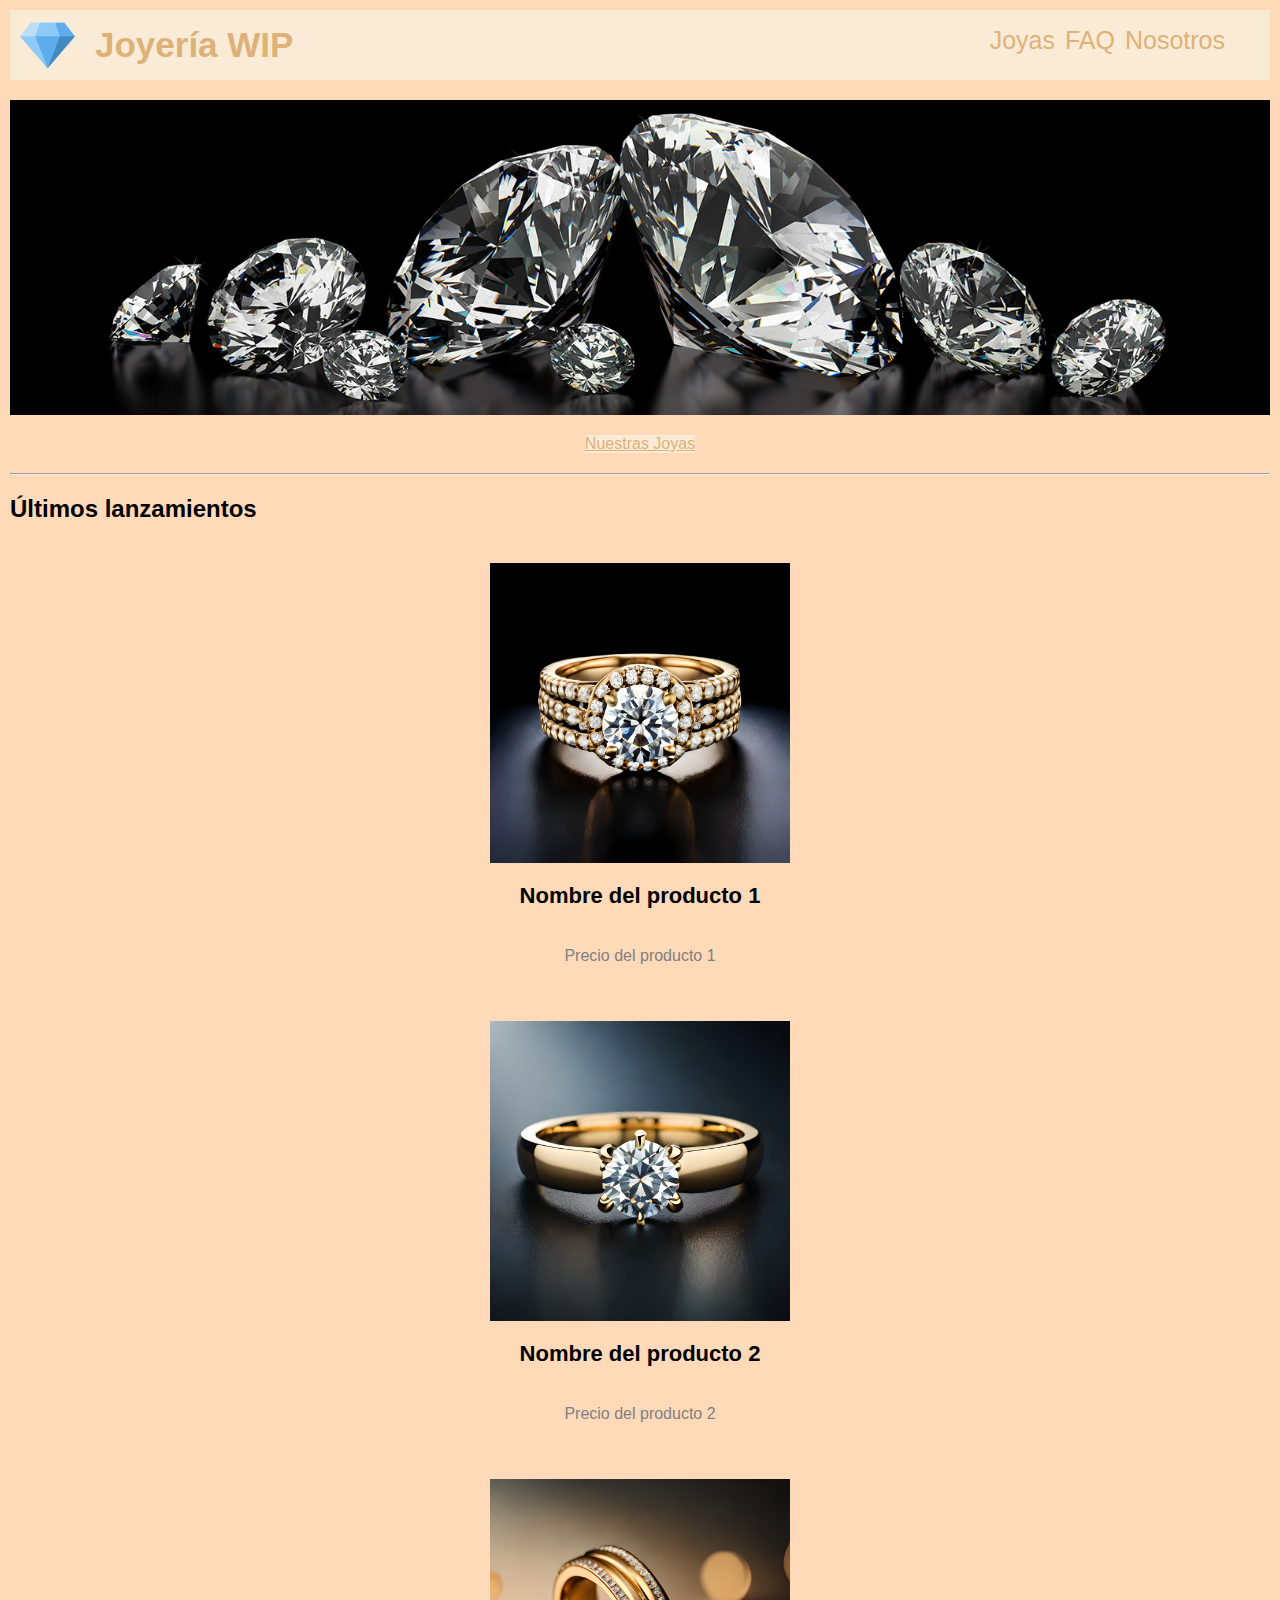
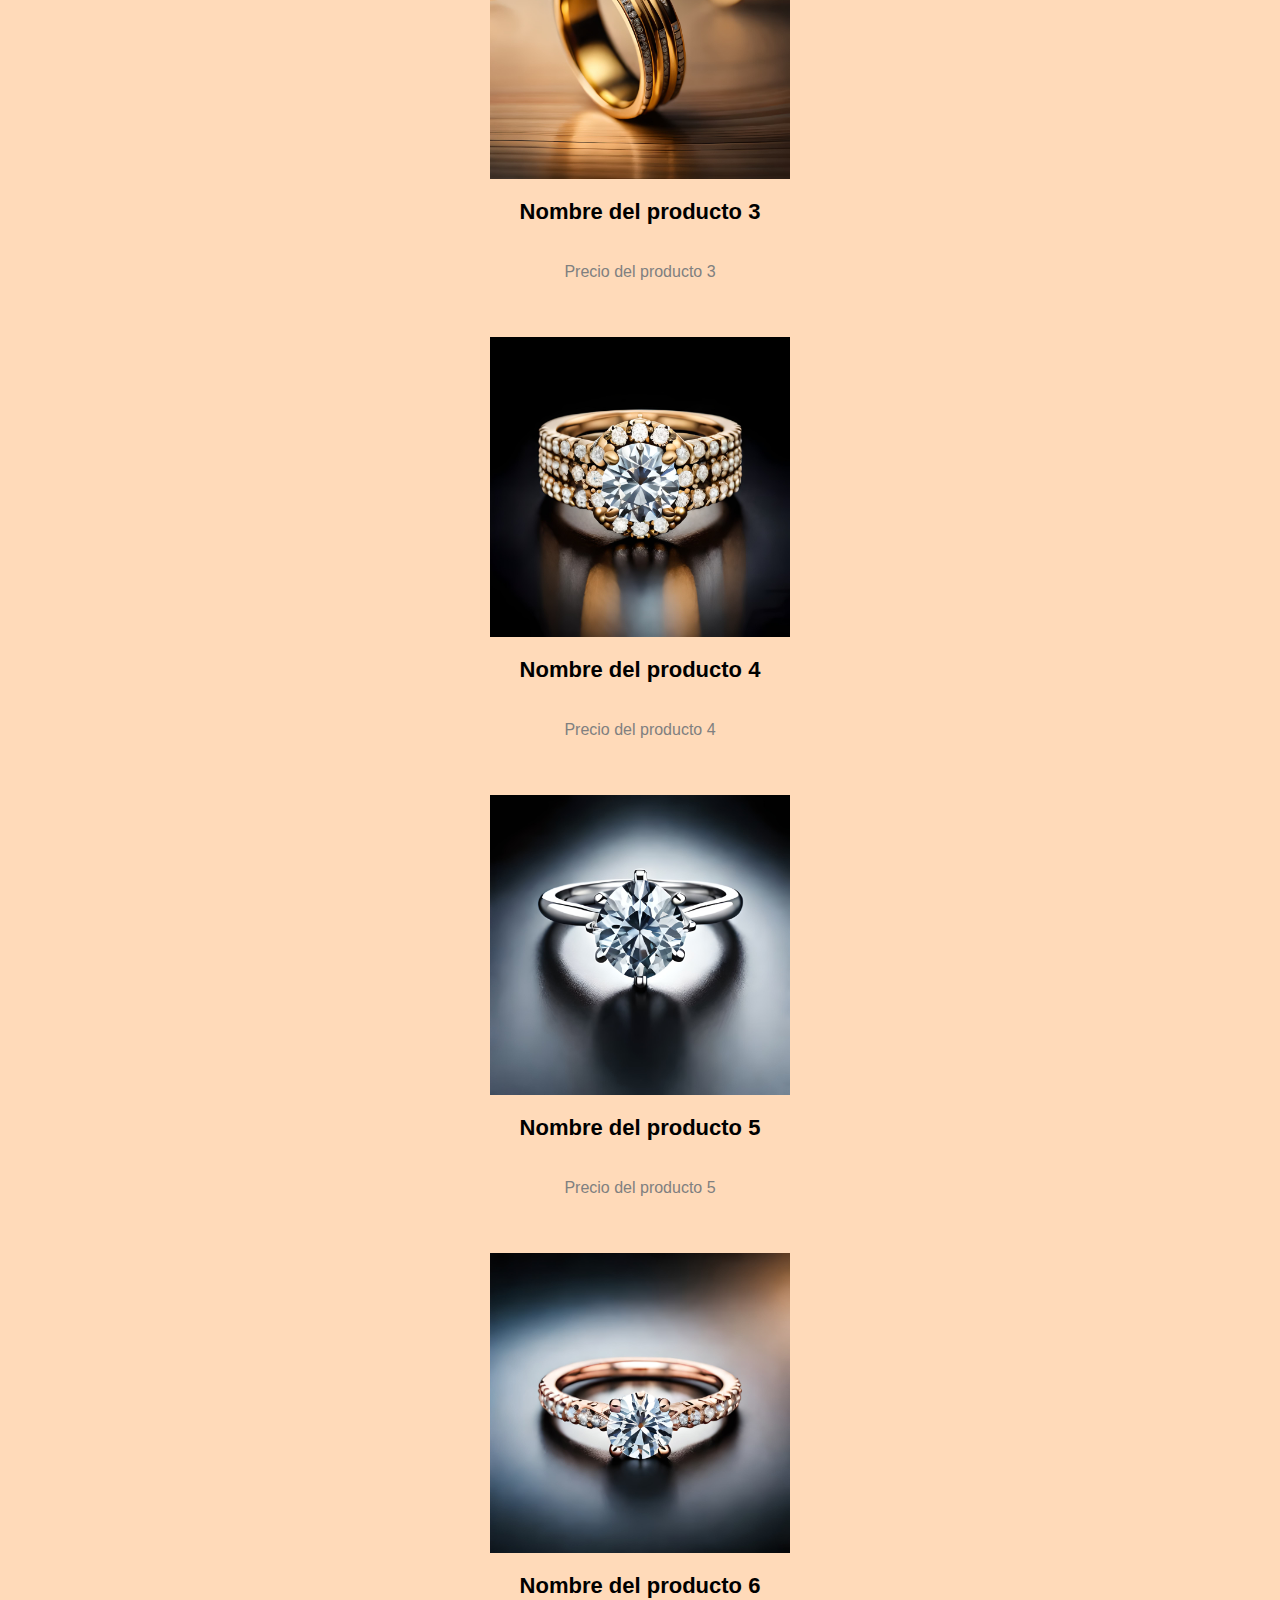
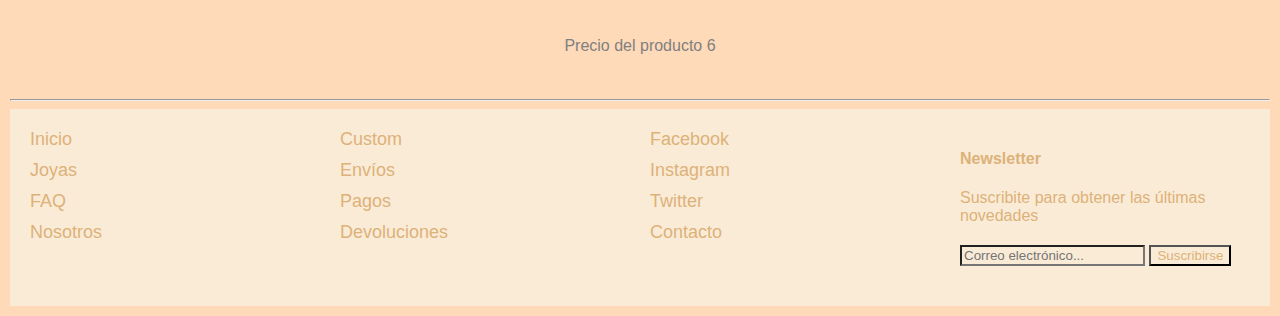
==== commit 7017e6b1: "Correcciones y mejoras generales" ====
--- a/index.html
+++ b/index.html
@@ -110,7 +110,7 @@
           <ul>
             <li><a href="pages/faq.html#custom">Custom</a></li>
             <li><a href="pages/faq.html#envios-metodosdepago-devoluciones">Envíos</a></li>
-            <li><a href="pages/faq.html#envios-metodosdepago-devoluciones">Métodos de pago</a></li>
+            <li><a href="pages/faq.html#envios-metodosdepago-devoluciones">Pagos</a></li>
             <li><a href="pages/faq.html#envios-metodosdepago-devoluciones">Devoluciones</a></li>
           </ul>
       </div>
--- a/css/main.css
+++ b/css/main.css
@@ -179,13 +179,25 @@
 .newsletter-form form {
   text-align: left;
 }
-.newsletter-form h4,
+.newsletter-form h4 {
+  color: rgb(221, 178, 121);
+}
 .newsletter-form p {
+  color: rgb(221, 178, 121);
   margin: 0;
-}
-.newsletter-form input[type=email],
+  margin-bottom: 10px;
+}
+.newsletter-form input[type=email] {
+  background-color: antiquewhite;
+}
 .newsletter-form button[type=submit] {
+  background-color: antiquewhite;
+  color: rgb(221, 178, 121);
+  accent-color: grey;
   margin-top: 10px;
+}
+.newsletter-form button[type=submit]:hover {
+  color: grey;
 }
 
 @media only screen and (max-width: 768px) {
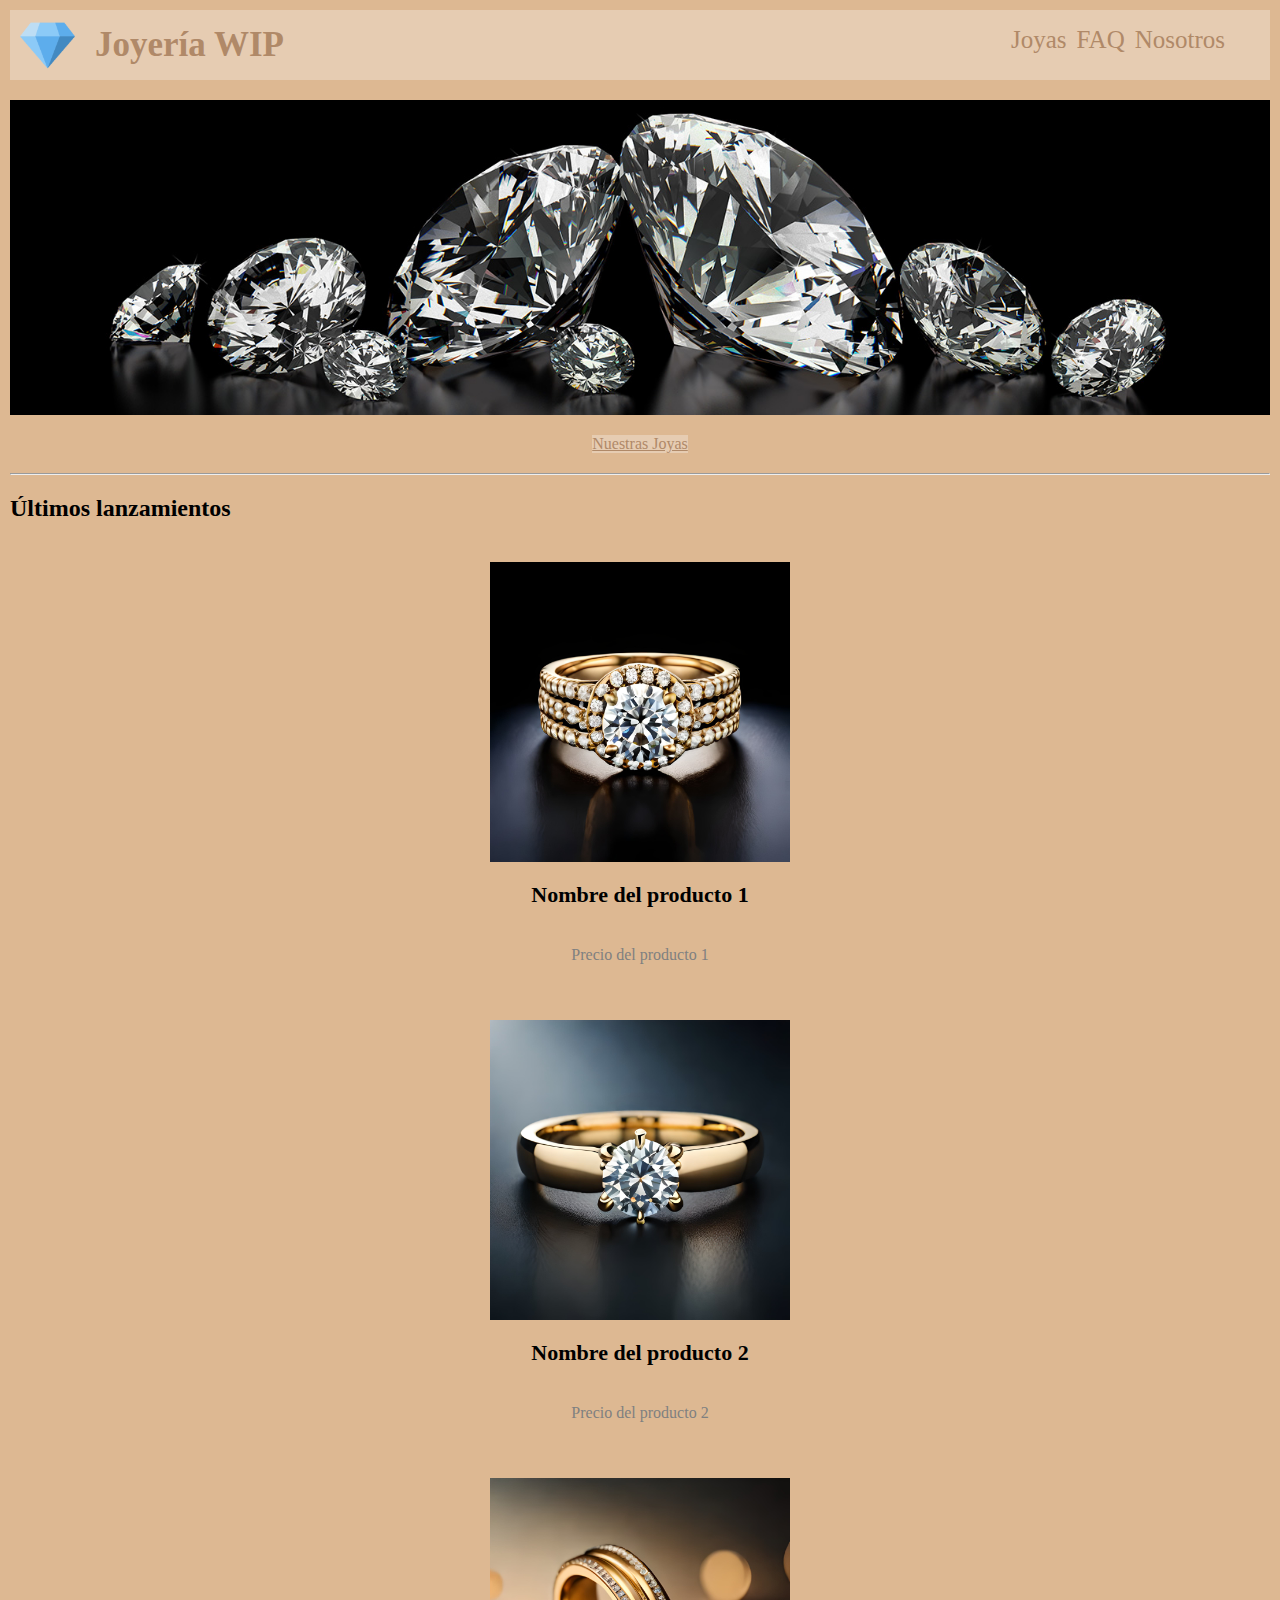
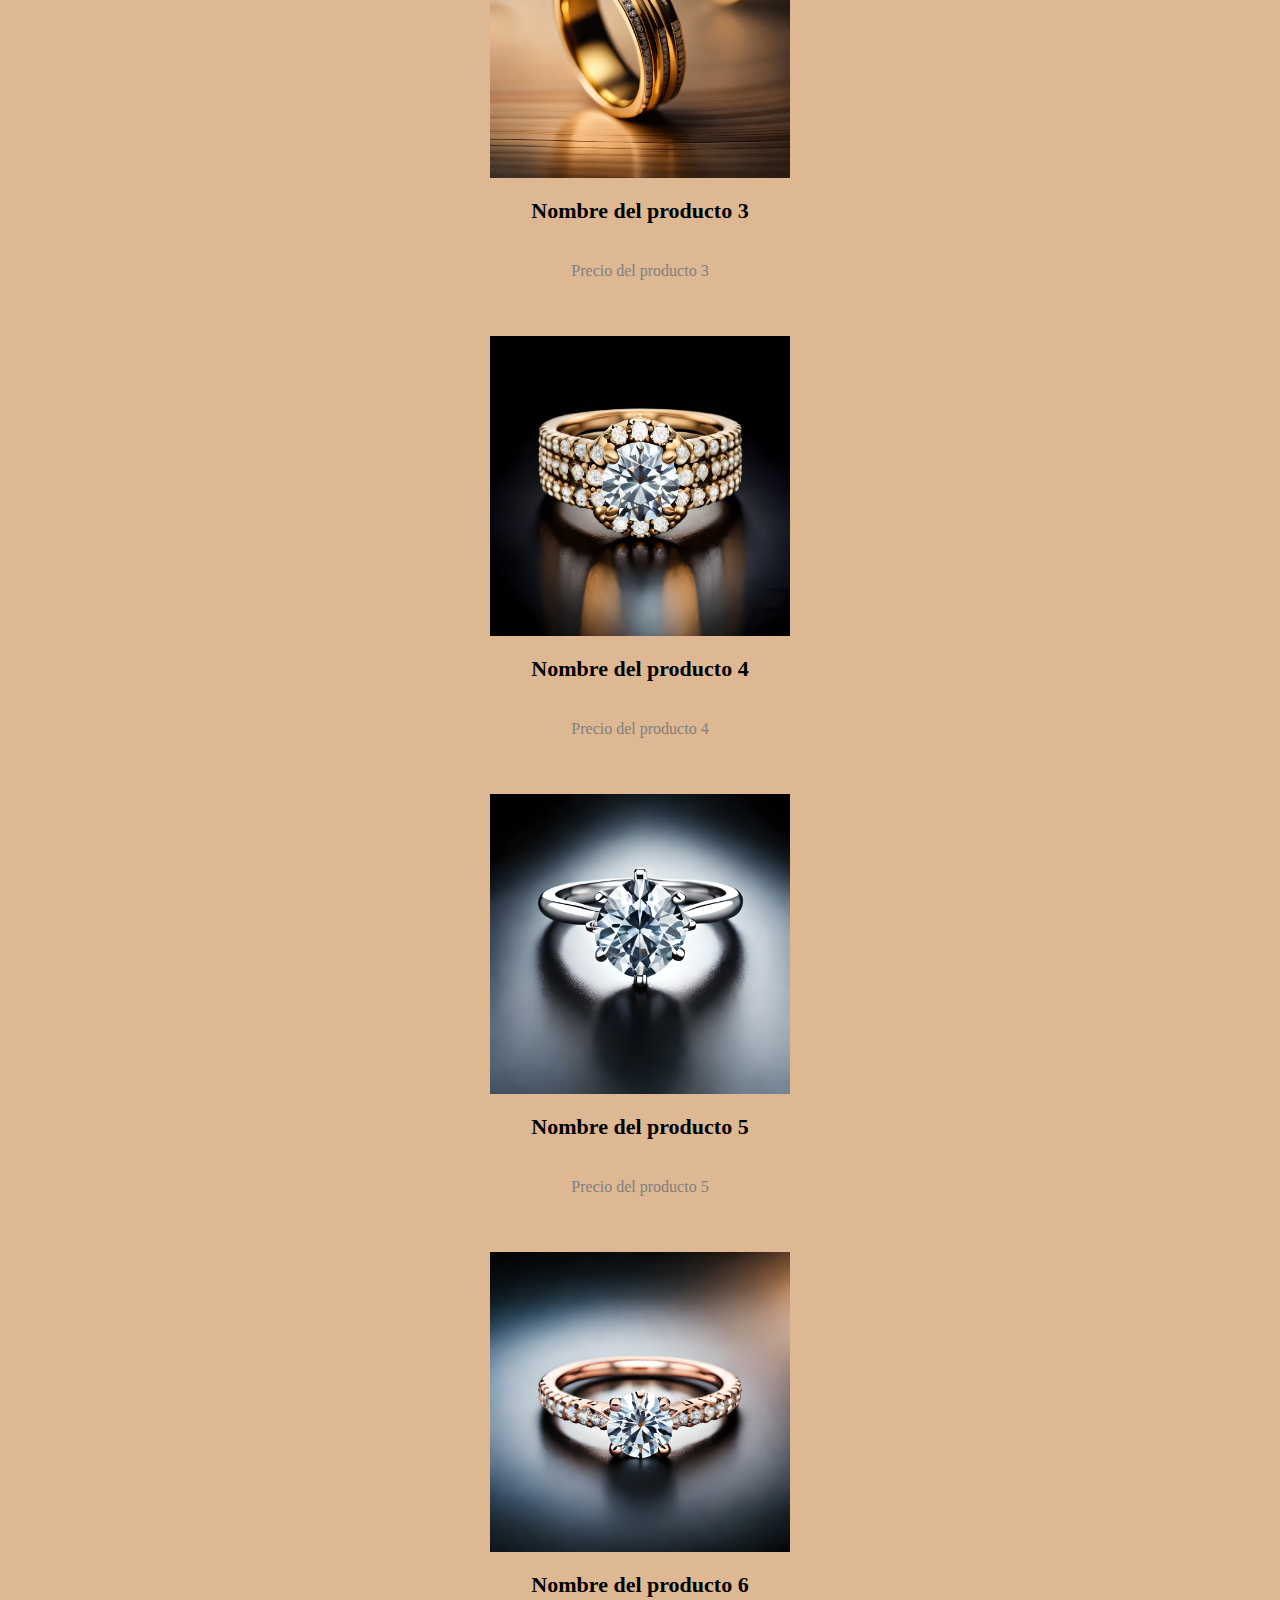
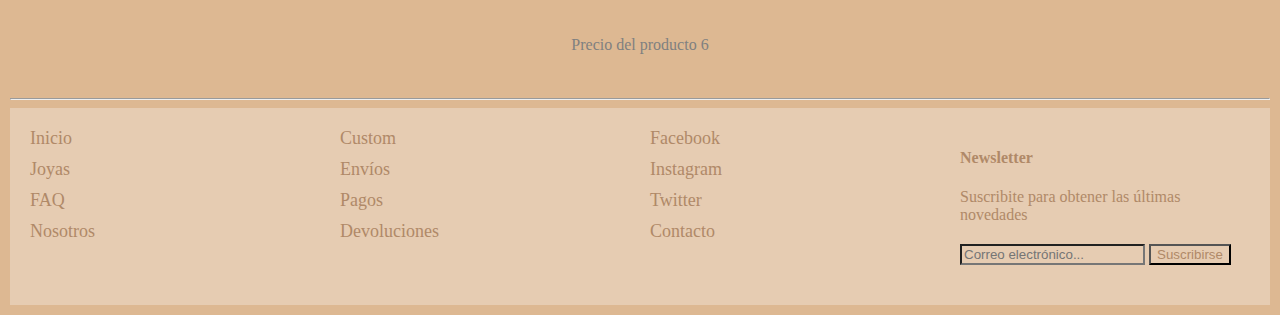
==== commit de5346af: "Correcciones + SCSS" ====
--- a/index.html
+++ b/index.html
@@ -39,7 +39,7 @@
 
   <hr>
 
-  <main>
+  <main class="container-fluid">
     <section class="ultimos-lanzamientos">
       <h2>Últimos lanzamientos</h2>
       <div class="row">
--- a/css/main.css
+++ b/css/main.css
@@ -1,8 +1,50 @@
+@media only screen and (max-width: 768px) {
+  .logo {
+    justify-content: center;
+    margin-right: 0;
+  }
+  .logo h1 {
+    font-size: 25px;
+    margin-left: 0;
+  }
+  header nav {
+    display: flex;
+    margin-right: 0;
+    font-size: 20px;
+  }
+  header nav a {
+    margin-right: 10px;
+  }
+  .product-container {
+    grid-template-columns: repeat(auto-fit, minmax(250px, 1fr));
+  }
+}
+@media only screen and (max-width: 576px) {
+  .logo h1 {
+    display: none;
+  }
+  header nav {
+    display: flex;
+    font-size: 20px;
+  }
+  header nav a {
+    margin-right: 10px;
+  }
+  .product-container {
+    grid-template-columns: repeat(auto-fit, minmax(200px, 1fr));
+  }
+  .newsletter-form {
+    text-align: center;
+  }
+  .col {
+    margin-right: 0;
+  }
+}
 header {
   display: flex;
   height: 70px;
   margin-bottom: 20px;
-  background-color: antiquewhite;
+  background-color: rgb(230, 204, 178);
   justify-content: space-between;
   align-items: center;
 }
@@ -23,7 +65,7 @@
   font-size: 35px;
   align-self: center;
   margin-left: 10px;
-  color: rgb(221, 178, 121);
+  color: rgb(176, 137, 104);
 }
 
 header .logo h1:hover {
@@ -51,7 +93,7 @@
 
 header nav ul li a {
   text-decoration: none;
-  color: rgb(221, 178, 121);
+  color: rgb(176, 137, 104);
   font-size: 25px;
 }
 
@@ -60,8 +102,8 @@
 }
 
 body.bg-peachpuff {
-  background-color: peachpuff;
-  font-family: "Gill Sans", "Gill Sans MT", Calibri, "Trebuchet MS", sans-serif;
+  background-color: rgb(221, 184, 146);
+  font-family: "Raleway";
   margin: 10px;
 }
 
@@ -83,8 +125,8 @@
   display: block;
   margin: 0 auto;
   text-align: center;
-  background-color: antiquewhite;
-  color: rgb(221, 178, 121);
+  background-color: rgb(230, 204, 178);
+  color: rgb(176, 137, 104);
 }
 
 .inicio .btn-default:hover {
@@ -136,7 +178,7 @@
 }
 
 footer {
-  background-color: antiquewhite;
+  background-color: rgb(230, 204, 178);
   padding: 20px;
 }
 
@@ -165,7 +207,7 @@
 }
 ul li a {
   font-size: 18px;
-  color: rgb(221, 178, 121);
+  color: rgb(176, 137, 104);
   text-decoration: none;
 }
 ul li a:hover {
@@ -180,19 +222,19 @@
   text-align: left;
 }
 .newsletter-form h4 {
-  color: rgb(221, 178, 121);
+  color: rgb(176, 137, 104);
 }
 .newsletter-form p {
-  color: rgb(221, 178, 121);
+  color: rgb(176, 137, 104);
   margin: 0;
   margin-bottom: 10px;
 }
 .newsletter-form input[type=email] {
-  background-color: antiquewhite;
+  background-color: rgb(230, 204, 178);
 }
 .newsletter-form button[type=submit] {
-  background-color: antiquewhite;
-  color: rgb(221, 178, 121);
+  background-color: rgb(230, 204, 178);
+  color: rgb(176, 137, 104);
   accent-color: grey;
   margin-top: 10px;
 }
@@ -200,47 +242,4 @@
   color: grey;
 }
 
-@media only screen and (max-width: 768px) {
-  .logo {
-    justify-content: center;
-    margin-right: 0;
-  }
-  .logo h1 {
-    font-size: 25px;
-    margin-left: 0;
-  }
-  header nav {
-    display: flex;
-    margin-right: 0;
-    font-size: 20px;
-  }
-  header nav a {
-    margin-right: 10px;
-  }
-  .product-container {
-    grid-template-columns: repeat(auto-fit, minmax(250px, 1fr));
-  }
-}
-@media only screen and (max-width: 576px) {
-  .logo h1 {
-    display: none;
-  }
-  header nav {
-    display: flex;
-    font-size: 20px;
-  }
-  header nav a {
-    margin-right: 10px;
-  }
-  .product-container {
-    grid-template-columns: repeat(auto-fit, minmax(200px, 1fr));
-  }
-  .newsletter-form {
-    text-align: center;
-  }
-  .col {
-    margin-right: 0;
-  }
-}
-
 /*# sourceMappingURL=main.css.map */
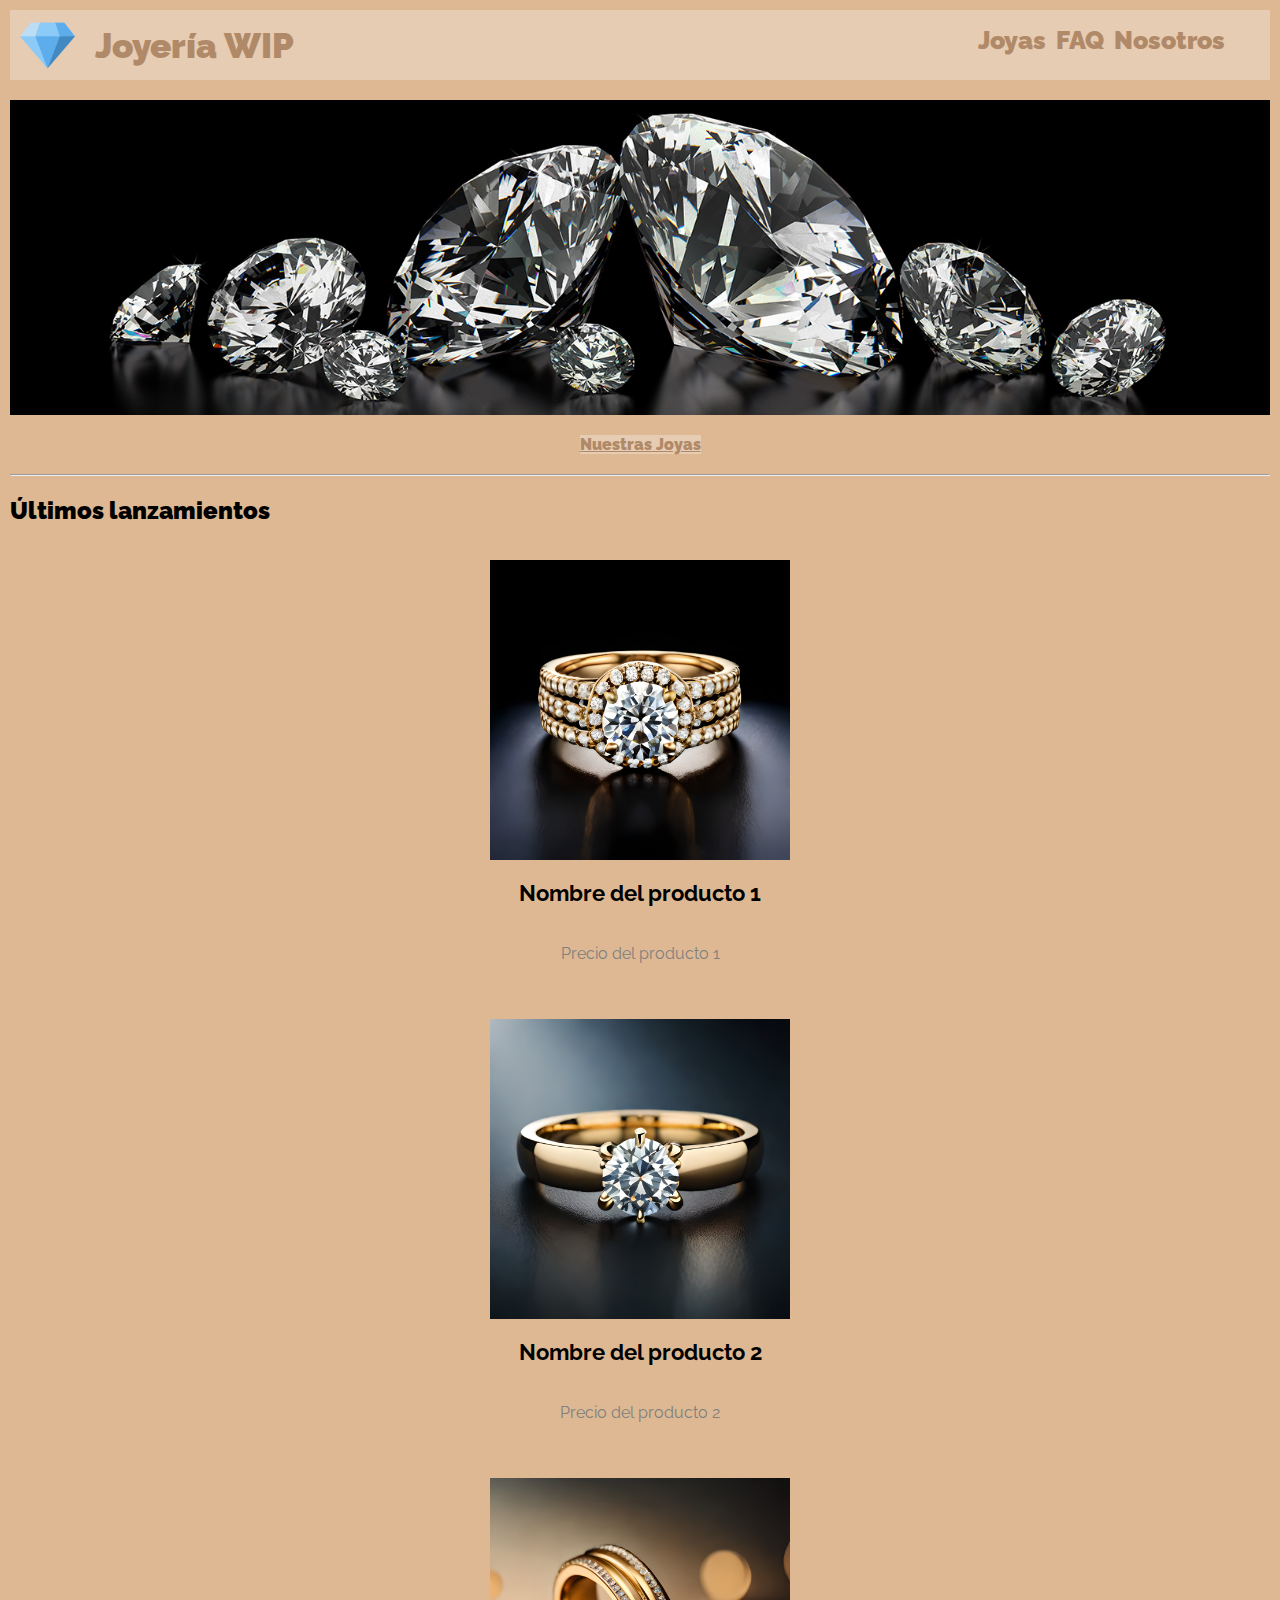
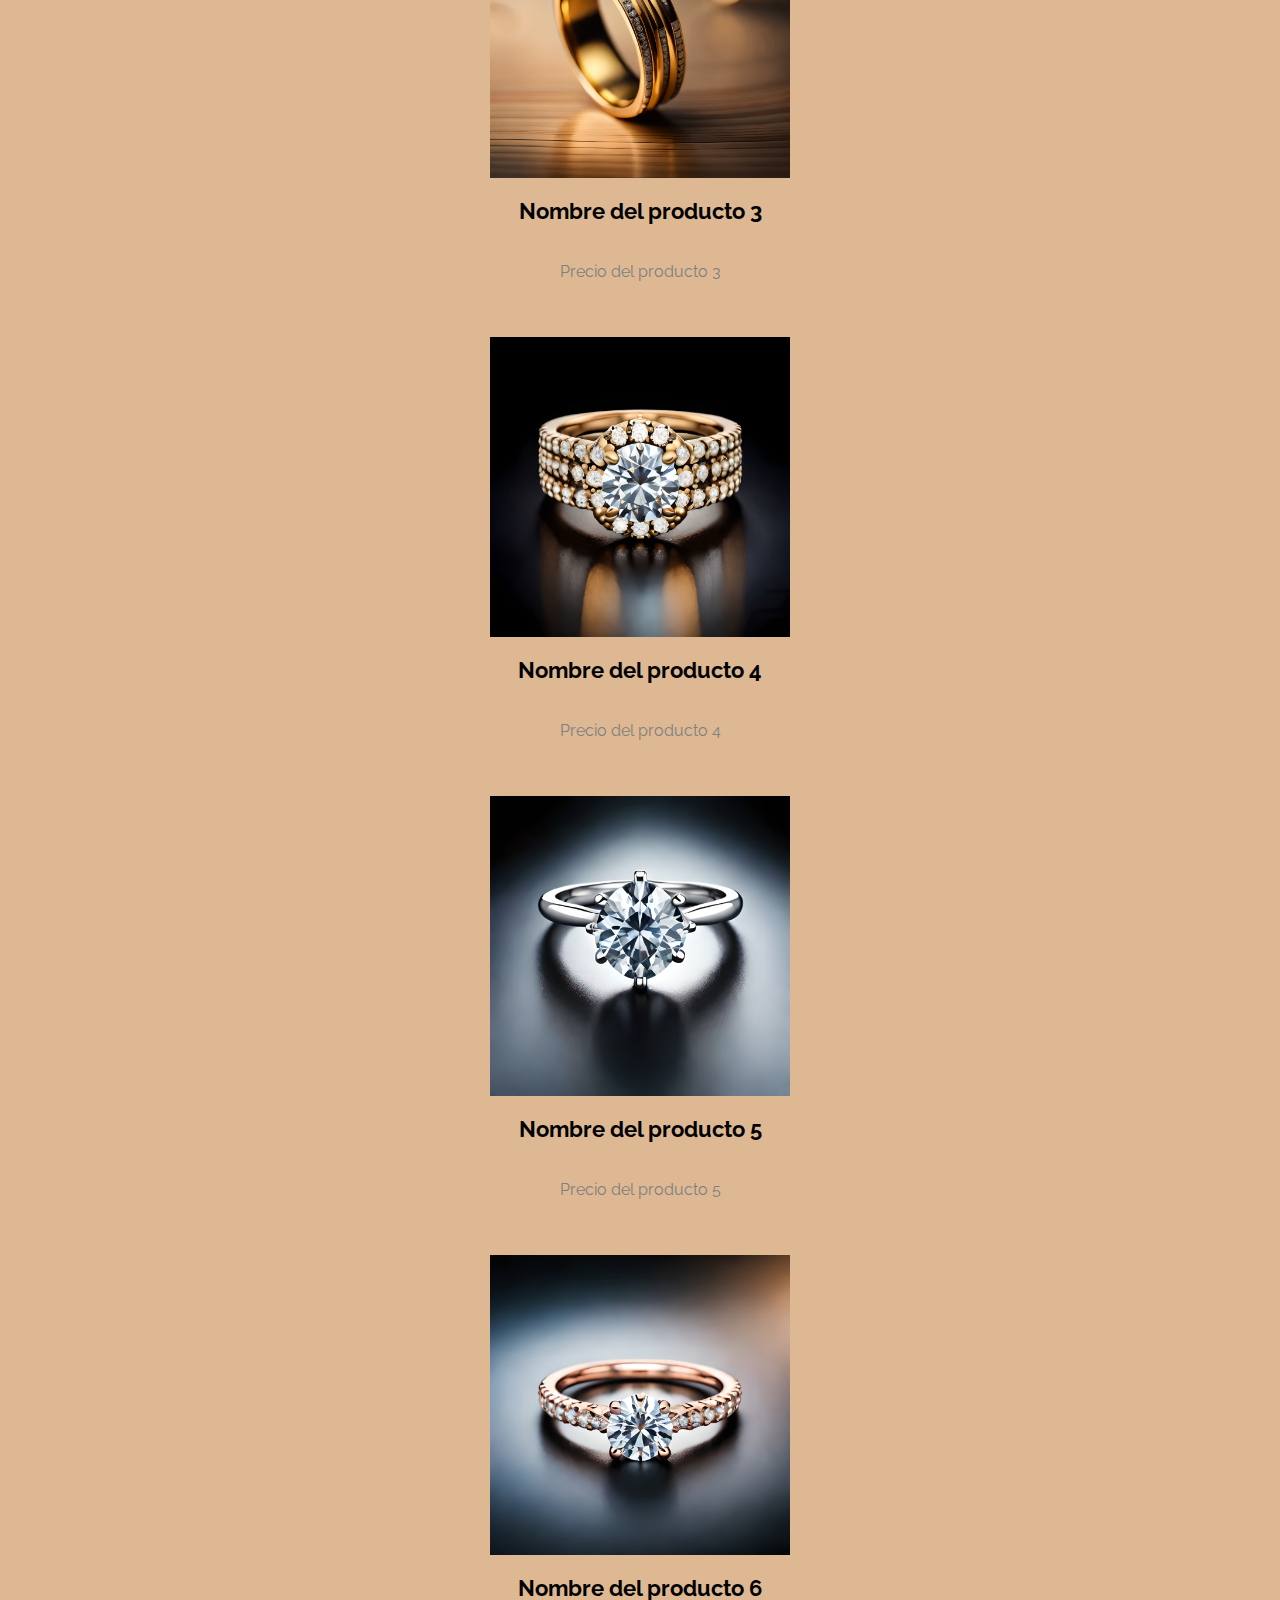
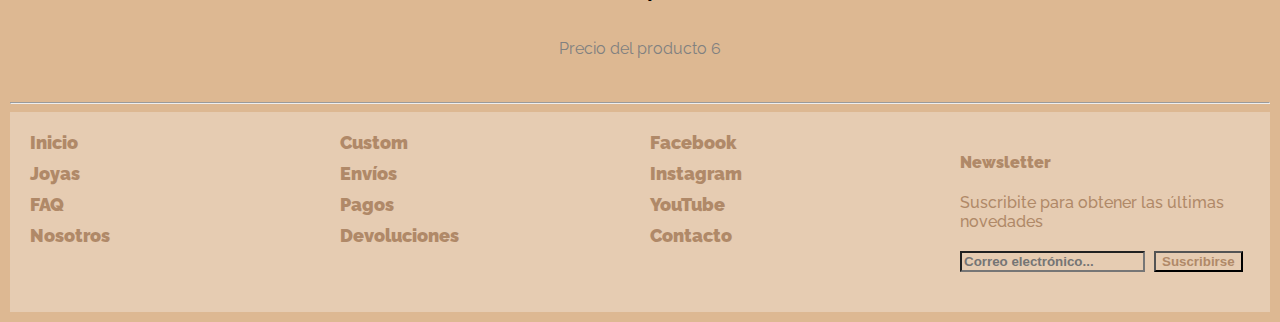
==== commit 972599a1: "Correcciones finales" ====
--- a/index.html
+++ b/index.html
@@ -9,6 +9,7 @@
   <meta name="keywords" content="Joyería, Joyas, Oro, Plata, 14K, 18K, .925, Diamantes, VVS, Anillos, Cadenas, Chains">
   <title>Joyeria WIP</title>
   <link rel="shortcut icon" href="media/favicon-32x32.png" type="image/x-icon">
+  <link href="https://fonts.googleapis.com/css2?family=Raleway:wght@300&display=swap" rel="stylesheet">
   <link rel="stylesheet" href="css/main.css">
   <link href="https://cdn.jsdelivr.net/npm/bootstrap@5.3.0-alpha3/dist/css/bootstrap.min.css" rel="stylesheet"
   integrity="sha384-KK94CHFLLe+nY2dmCWGMq91rCGa5gtU4mk92HdvYe+M/SXH301p5ILy+dN9+nJOZ" crossorigin="anonymous">
@@ -118,7 +119,7 @@
           <ul>
             <li><a href="https://www.facebook.com/">Facebook</a></li>
             <li><a href="https://www.instagram.com/">Instagram</a></li>
-            <li><a href="https://twitter.com/">Twitter</a></li>
+            <li><a href="https://www.youtube.com/">YouTube</a></li>
             <li><a href="pages/faq.html#contacto">Contacto</a></li>
           </ul>
       </div>
--- a/css/main.css
+++ b/css/main.css
@@ -63,6 +63,7 @@
 header .logo h1 {
   padding: 10px;
   font-size: 35px;
+  font-weight: 900;
   align-self: center;
   margin-left: 10px;
   color: rgb(176, 137, 104);
@@ -92,6 +93,7 @@
 }
 
 header nav ul li a {
+  font-weight: 900;
   text-decoration: none;
   color: rgb(176, 137, 104);
   font-size: 25px;
@@ -103,7 +105,7 @@
 
 body.bg-peachpuff {
   background-color: rgb(221, 184, 146);
-  font-family: "Raleway";
+  font-family: "Raleway", sans-serif;
   margin: 10px;
 }
 
@@ -125,6 +127,7 @@
   display: block;
   margin: 0 auto;
   text-align: center;
+  font-weight: 900;
   background-color: rgb(230, 204, 178);
   color: rgb(176, 137, 104);
 }
@@ -173,8 +176,35 @@
   height: auto;
 }
 
+main h2 {
+  font-weight: 900;
+  margin-bottom: 15px;
+}
+
+.faq dt {
+  font-size: 18px;
+}
+
 .faq dd {
+  font-size: 18px;
   margin-bottom: 2em;
+}
+
+.nosotros p {
+  font-size: 18px;
+}
+
+.videos {
+  display: flex;
+  flex-direction: row;
+  justify-content: space-between;
+  margin: 20px;
+}
+
+.p p {
+  font-size: 25px;
+  font-weight: 900;
+  margin-top: 50px;
 }
 
 footer {
@@ -207,6 +237,7 @@
 }
 ul li a {
   font-size: 18px;
+  font-weight: 900;
   color: rgb(176, 137, 104);
   text-decoration: none;
 }
@@ -223,20 +254,28 @@
 }
 .newsletter-form h4 {
   color: rgb(176, 137, 104);
+  font-weight: 900;
 }
 .newsletter-form p {
   color: rgb(176, 137, 104);
+  font-weight: 500;
   margin: 0;
   margin-bottom: 10px;
 }
 .newsletter-form input[type=email] {
   background-color: rgb(230, 204, 178);
 }
+.newsletter-form input[type=email]::placeholder {
+  opacity: 1;
+  font-weight: 700;
+}
 .newsletter-form button[type=submit] {
   background-color: rgb(230, 204, 178);
   color: rgb(176, 137, 104);
   accent-color: grey;
+  font-weight: 900;
   margin-top: 10px;
+  margin-left: 5px;
 }
 .newsletter-form button[type=submit]:hover {
   color: grey;
